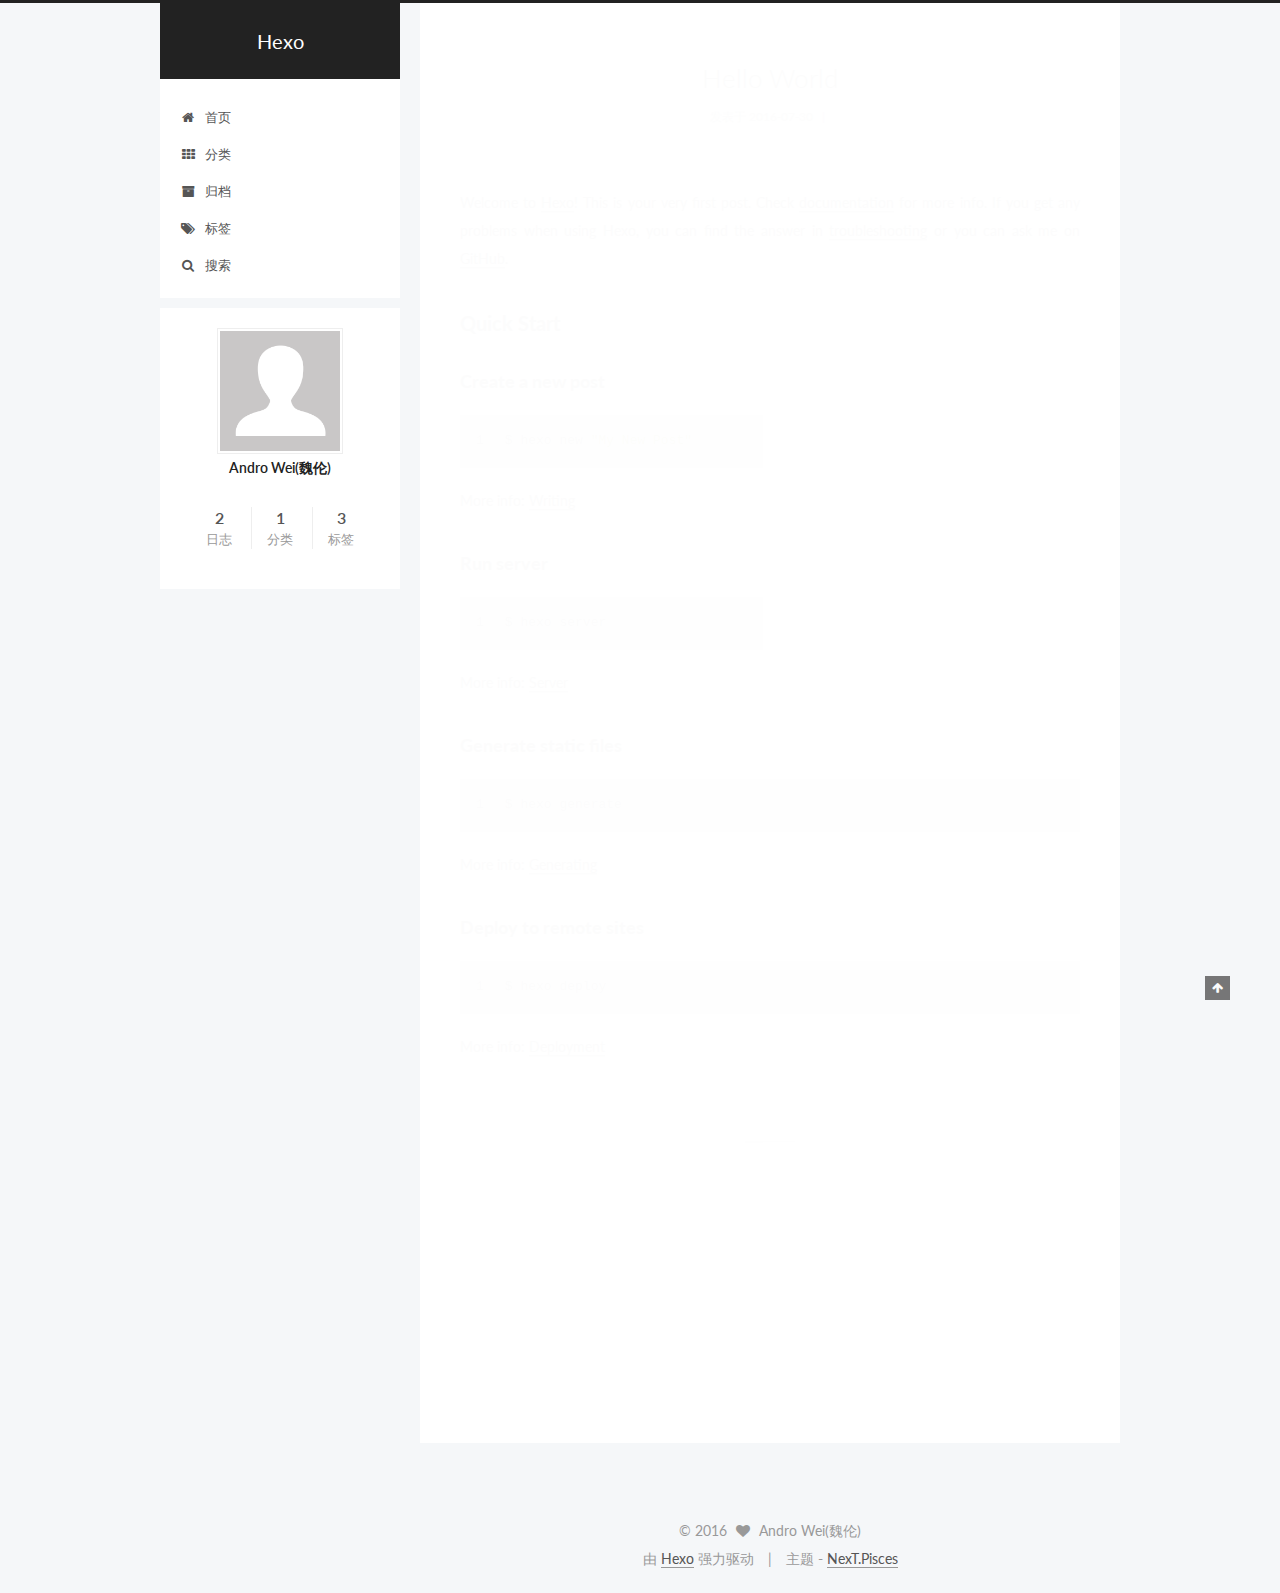
==== index.html @ 771f2501 "Update docs" ====
<!doctype html>



  


<html class="theme-next pisces use-motion">
<head>
  <meta charset="UTF-8"/>
<meta http-equiv="X-UA-Compatible" content="IE=edge,chrome=1" />
<meta name="viewport" content="width=device-width, initial-scale=1, maximum-scale=1"/>



<meta http-equiv="Cache-Control" content="no-transform" />
<meta http-equiv="Cache-Control" content="no-siteapp" />












  
  
  <link href="/vendors/fancybox/source/jquery.fancybox.css?v=2.1.5" rel="stylesheet" type="text/css" />




  
  
  
  

  
    
    
  

  

  

  

  

  
    
    
    <link href="//fonts.googleapis.com/css?family=Lato:300,300italic,400,400italic,700,700italic&subset=latin,latin-ext" rel="stylesheet" type="text/css">
  






<link href="/vendors/font-awesome/css/font-awesome.min.css?v=4.4.0" rel="stylesheet" type="text/css" />

<link href="/css/main.css?v=5.0.1" rel="stylesheet" type="text/css" />


  <meta name="keywords" content="Hexo, NexT" />








  <link rel="shortcut icon" type="image/x-icon" href="/favicon.ico?v=5.0.1" />






<meta property="og:type" content="website">
<meta property="og:title" content="Hexo">
<meta property="og:url" content="https://weilunandro.github.io/index.html">
<meta property="og:site_name" content="Hexo">
<meta name="twitter:card" content="summary">
<meta name="twitter:title" content="Hexo">



<script type="text/javascript" id="hexo.configuration">
  var NexT = window.NexT || {};
  var CONFIG = {
    scheme: 'Pisces',
    sidebar: {"position":"left","display":"post"},
    fancybox: true,
    motion: true,
    duoshuo: {
      userId: 6312355554064860000,
      author: '博主大人'
    }
  };
</script>




  <link rel="canonical" href="https://weilunandro.github.io/"/>

  <title> Hexo </title>
</head>

<body itemscope itemtype="http://schema.org/WebPage" lang="zh-Hans">

  










  
  
    
  

  <div class="container one-collumn sidebar-position-left 
   page-home 
 ">
    <div class="headband"></div>

    <header id="header" class="header" itemscope itemtype="http://schema.org/WPHeader">
      <div class="header-inner"><div class="site-meta ">
  

  <div class="custom-logo-site-title">
    <a href="/"  class="brand" rel="start">
      <span class="logo-line-before"><i></i></span>
      <span class="site-title">Hexo</span>
      <span class="logo-line-after"><i></i></span>
    </a>
  </div>
  <p class="site-subtitle"></p>
</div>

<div class="site-nav-toggle">
  <button>
    <span class="btn-bar"></span>
    <span class="btn-bar"></span>
    <span class="btn-bar"></span>
  </button>
</div>

<nav class="site-nav">
  

  
    <ul id="menu" class="menu">
      
        
        <li class="menu-item menu-item-home">
          <a href="/" rel="section">
            
              <i class="menu-item-icon fa fa-fw fa-home"></i> <br />
            
            首页
          </a>
        </li>
      
        
        <li class="menu-item menu-item-categories">
          <a href="/categories" rel="section">
            
              <i class="menu-item-icon fa fa-fw fa-th"></i> <br />
            
            分类
          </a>
        </li>
      
        
        <li class="menu-item menu-item-archives">
          <a href="/archives" rel="section">
            
              <i class="menu-item-icon fa fa-fw fa-archive"></i> <br />
            
            归档
          </a>
        </li>
      
        
        <li class="menu-item menu-item-tags">
          <a href="/tags" rel="section">
            
              <i class="menu-item-icon fa fa-fw fa-tags"></i> <br />
            
            标签
          </a>
        </li>
      

      
        <li class="menu-item menu-item-search">
          
            <a href="javascript:;" class="popup-trigger">
          
            
              <i class="menu-item-icon fa fa-search fa-fw"></i> <br />
            
            搜索
          </a>
        </li>
      
    </ul>
  

  
    <div class="site-search">
      
  <div class="popup">
 <span class="search-icon fa fa-search"></span>
 <input type="text" id="local-search-input">
 <div id="local-search-result"></div>
 <span class="popup-btn-close">close</span>
</div>


    </div>
  
</nav>

 </div>
    </header>

    <main id="main" class="main">
      <div class="main-inner">
        <div class="content-wrap">
          <div id="content" class="content">
            
  <section id="posts" class="posts-expand">
    
      

  
  

  
  
  

  <article class="post post-type-normal " itemscope itemtype="http://schema.org/Article">

    
      <header class="post-header">

        
        
          <h1 class="post-title" itemprop="name headline">
            
            
              
                
                <a class="post-title-link" href="/2016/07/30/hello-world/" itemprop="url">
                  Hello World
                </a>
              
            
          </h1>
        

        <div class="post-meta">
          <span class="post-time">
            <span class="post-meta-item-icon">
              <i class="fa fa-calendar-o"></i>
            </span>
            <span class="post-meta-item-text">发表于</span>
            <time itemprop="dateCreated" datetime="2016-07-30T03:48:44+00:00" content="2016-07-30">
              2016-07-30
            </time>
          </span>

          

          
            
              <span class="post-comments-count">
                &nbsp; | &nbsp;
                <a href="/2016/07/30/hello-world/#comments" itemprop="discussionUrl">
                  <span class="post-comments-count ds-thread-count" data-thread-key="2016/07/30/hello-world/" itemprop="commentsCount"></span>
                </a>
              </span>
            
          

          

          
          

          
        </div>
      </header>
    


    <div class="post-body" itemprop="articleBody">

      
      

      
        
          
            <p>Welcome to <a href="https://hexo.io/" target="_blank" rel="external">Hexo</a>! This is your very first post. Check <a href="https://hexo.io/docs/" target="_blank" rel="external">documentation</a> for more info. If you get any problems when using Hexo, you can find the answer in <a href="https://hexo.io/docs/troubleshooting.html" target="_blank" rel="external">troubleshooting</a> or you can ask me on <a href="https://github.com/hexojs/hexo/issues" target="_blank" rel="external">GitHub</a>.</p>
<h2 id="Quick-Start"><a href="#Quick-Start" class="headerlink" title="Quick Start"></a>Quick Start</h2><h3 id="Create-a-new-post"><a href="#Create-a-new-post" class="headerlink" title="Create a new post"></a>Create a new post</h3><figure class="highlight bash"><table><tr><td class="gutter"><pre><div class="line">1</div></pre></td><td class="code"><pre><div class="line">$ hexo new <span class="string">"My New Post"</span></div></pre></td></tr></table></figure>
<p>More info: <a href="https://hexo.io/docs/writing.html" target="_blank" rel="external">Writing</a></p>
<h3 id="Run-server"><a href="#Run-server" class="headerlink" title="Run server"></a>Run server</h3><figure class="highlight bash"><table><tr><td class="gutter"><pre><div class="line">1</div></pre></td><td class="code"><pre><div class="line">$ hexo server</div></pre></td></tr></table></figure>
<p>More info: <a href="https://hexo.io/docs/server.html" target="_blank" rel="external">Server</a></p>
<h3 id="Generate-static-files"><a href="#Generate-static-files" class="headerlink" title="Generate static files"></a>Generate static files</h3><figure class="highlight bash"><table><tr><td class="gutter"><pre><div class="line">1</div></pre></td><td class="code"><pre><div class="line">$ hexo generate</div></pre></td></tr></table></figure>
<p>More info: <a href="https://hexo.io/docs/generating.html" target="_blank" rel="external">Generating</a></p>
<h3 id="Deploy-to-remote-sites"><a href="#Deploy-to-remote-sites" class="headerlink" title="Deploy to remote sites"></a>Deploy to remote sites</h3><figure class="highlight bash"><table><tr><td class="gutter"><pre><div class="line">1</div></pre></td><td class="code"><pre><div class="line">$ hexo deploy</div></pre></td></tr></table></figure>
<p>More info: <a href="https://hexo.io/docs/deployment.html" target="_blank" rel="external">Deployment</a></p>

          
        
      
    </div>

    <div>
      
    </div>

    <div>
      
    </div>

    <footer class="post-footer">
      

      

      
      
        <div class="post-eof"></div>
      
    </footer>
  </article>


    
      

  
  

  
  
  

  <article class="post post-type-normal " itemscope itemtype="http://schema.org/Article">

    
      <header class="post-header">

        
        
          <h1 class="post-title" itemprop="name headline">
            
            
              
                
                <a class="post-title-link" href="/2016/07/29/Android可展开的Textview/" itemprop="url">
                  Android可以展开的Textview
                </a>
              
            
          </h1>
        

        <div class="post-meta">
          <span class="post-time">
            <span class="post-meta-item-icon">
              <i class="fa fa-calendar-o"></i>
            </span>
            <span class="post-meta-item-text">发表于</span>
            <time itemprop="dateCreated" datetime="2016-07-29T10:49:22+00:00" content="2016-07-29">
              2016-07-29
            </time>
          </span>

          
            <span class="post-category" >
              &nbsp; | &nbsp;
              <span class="post-meta-item-icon">
                <i class="fa fa-folder-o"></i>
              </span>
              <span class="post-meta-item-text">分类于</span>
              
                <span itemprop="about" itemscope itemtype="https://schema.org/Thing">
                  <a href="/categories/Android/" itemprop="url" rel="index">
                    <span itemprop="name">Android</span>
                  </a>
                </span>

                
                

              
            </span>
          

          
            
              <span class="post-comments-count">
                &nbsp; | &nbsp;
                <a href="/2016/07/29/Android可展开的Textview/#comments" itemprop="discussionUrl">
                  <span class="post-comments-count ds-thread-count" data-thread-key="2016/07/29/Android可展开的Textview/" itemprop="commentsCount"></span>
                </a>
              </span>
            
          

          

          
          

          
        </div>
      </header>
    


    <div class="post-body" itemprop="articleBody">

      
      

      
        
          
            <h2 id="Android-Textview的缺点"><a href="#Android-Textview的缺点" class="headerlink" title="Android Textview的缺点"></a>Android Textview的缺点</h2>
          
        
      
    </div>

    <div>
      
    </div>

    <div>
      
    </div>

    <footer class="post-footer">
      

      

      
      
        <div class="post-eof"></div>
      
    </footer>
  </article>


    
  </section>

  


          </div>
          


          

        </div>
        
          
  
  <div class="sidebar-toggle">
    <div class="sidebar-toggle-line-wrap">
      <span class="sidebar-toggle-line sidebar-toggle-line-first"></span>
      <span class="sidebar-toggle-line sidebar-toggle-line-middle"></span>
      <span class="sidebar-toggle-line sidebar-toggle-line-last"></span>
    </div>
  </div>

  <aside id="sidebar" class="sidebar">
    <div class="sidebar-inner">

      

      

      <section class="site-overview sidebar-panel  sidebar-panel-active ">
        <div class="site-author motion-element" itemprop="author" itemscope itemtype="http://schema.org/Person">
          <img class="site-author-image" itemprop="image"
               src="/images/avatar.gif"
               alt="Andro Wei(魏伦)" />
          <p class="site-author-name" itemprop="name">Andro Wei(魏伦)</p>
          <p class="site-description motion-element" itemprop="description"></p>
        </div>
        <nav class="site-state motion-element">
          <div class="site-state-item site-state-posts">
            <a href="/archives">
              <span class="site-state-item-count">2</span>
              <span class="site-state-item-name">日志</span>
            </a>
          </div>

          
            <div class="site-state-item site-state-categories">
              <a href="/categories">
                <span class="site-state-item-count">1</span>
                <span class="site-state-item-name">分类</span>
              </a>
            </div>
          

          
            <div class="site-state-item site-state-tags">
              <a href="/tags">
                <span class="site-state-item-count">3</span>
                <span class="site-state-item-name">标签</span>
              </a>
            </div>
          

        </nav>

        

        <div class="links-of-author motion-element">
          
        </div>

        
        

        
        

      </section>

      

    </div>
  </aside>


        
      </div>
    </main>

    <footer id="footer" class="footer">
      <div class="footer-inner">
        <div class="copyright" >
  
  &copy; 
  <span itemprop="copyrightYear">2016</span>
  <span class="with-love">
    <i class="fa fa-heart"></i>
  </span>
  <span class="author" itemprop="copyrightHolder">Andro Wei(魏伦)</span>
</div>

<div class="powered-by">
  由 <a class="theme-link" href="https://hexo.io">Hexo</a> 强力驱动
</div>

<div class="theme-info">
  主题 -
  <a class="theme-link" href="https://github.com/iissnan/hexo-theme-next">
    NexT.Pisces
  </a>
</div>

        

        
      </div>
    </footer>

    <div class="back-to-top">
      <i class="fa fa-arrow-up"></i>
    </div>
  </div>

  

<script type="text/javascript">
  if (Object.prototype.toString.call(window.Promise) !== '[object Function]') {
    window.Promise = null;
  }
</script>









  



  
  <script type="text/javascript" src="/vendors/jquery/index.js?v=2.1.3"></script>

  
  <script type="text/javascript" src="/vendors/fastclick/lib/fastclick.min.js?v=1.0.6"></script>

  
  <script type="text/javascript" src="/vendors/jquery_lazyload/jquery.lazyload.js?v=1.9.7"></script>

  
  <script type="text/javascript" src="/vendors/velocity/velocity.min.js?v=1.2.1"></script>

  
  <script type="text/javascript" src="/vendors/velocity/velocity.ui.min.js?v=1.2.1"></script>

  
  <script type="text/javascript" src="/vendors/fancybox/source/jquery.fancybox.pack.js?v=2.1.5"></script>


  


  <script type="text/javascript" src="/js/src/utils.js?v=5.0.1"></script>

  <script type="text/javascript" src="/js/src/motion.js?v=5.0.1"></script>



  
  


  <script type="text/javascript" src="/js/src/affix.js?v=5.0.1"></script>

  <script type="text/javascript" src="/js/src/schemes/pisces.js?v=5.0.1"></script>



  

  


  <script type="text/javascript" src="/js/src/bootstrap.js?v=5.0.1"></script>



  

  
    
  

  <script type="text/javascript">
    var duoshuoQuery = {short_name:"andro"};
    (function() {
      var ds = document.createElement('script');
      ds.type = 'text/javascript';ds.async = true;
      ds.id = 'duoshuo-script';
      ds.src = (document.location.protocol == 'https:' ? 'https:' : 'http:') + '//static.duoshuo.com/embed.js';
      ds.charset = 'UTF-8';
      (document.getElementsByTagName('head')[0]
      || document.getElementsByTagName('body')[0]).appendChild(ds);
    })();
  </script>

  
    
    <script src="/vendors/ua-parser-js/dist/ua-parser.min.js?v=0.7.9"></script>
    <script src="/js/src/hook-duoshuo.js"></script>
  






  
  
  <script type="text/javascript">
    // Popup Window;
    var isfetched = false;
    // Search DB path;
    var search_path = "search.xml";
    if (search_path.length == 0) {
       search_path = "search.xml";
    }
    var path = "/" + search_path;
    // monitor main search box;

    function proceedsearch() {
      $("body").append('<div class="popoverlay">').css('overflow', 'hidden');
      $('.popup').toggle();

    }
    // search function;
    var searchFunc = function(path, search_id, content_id) {
    'use strict';
    $.ajax({
        url: path,
        dataType: "xml",
        async: true,
        success: function( xmlResponse ) {
            // get the contents from search data
            isfetched = true;
            $('.popup').detach().appendTo('.header-inner');
            var datas = $( "entry", xmlResponse ).map(function() {
                return {
                    title: $( "title", this ).text(),
                    content: $("content",this).text(),
                    url: $( "url" , this).text()
                };
            }).get();
            var $input = document.getElementById(search_id);
            var $resultContent = document.getElementById(content_id);
            $input.addEventListener('input', function(){
                var matchcounts = 0;
                var str='<ul class=\"search-result-list\">';
                var keywords = this.value.trim().toLowerCase().split(/[\s\-]+/);
                $resultContent.innerHTML = "";
                if (this.value.trim().length > 1) {
                // perform local searching
                datas.forEach(function(data) {
                    var isMatch = true;
                    var content_index = [];
                    var data_title = data.title.trim().toLowerCase();
                    var data_content = data.content.trim().replace(/<[^>]+>/g,"").toLowerCase();
                    var data_url = data.url;
                    var index_title = -1;
                    var index_content = -1;
                    var first_occur = -1;
                    // only match artiles with not empty titles and contents
                    if(data_title != '' && data_content != '') {
                        keywords.forEach(function(keyword, i) {
                            index_title = data_title.indexOf(keyword);
                            index_content = data_content.indexOf(keyword);
                            if( index_title < 0 && index_content < 0 ){
                                isMatch = false;
                            } else {
                                if (index_content < 0) {
                                    index_content = 0;
                                }
                                if (i == 0) {
                                    first_occur = index_content;
                                }
                            }
                        });
                    }
                    // show search results
                    if (isMatch) {
                        matchcounts += 1;
                        str += "<li><a href='"+ data_url +"' class='search-result-title'>"+ data_title +"</a>";
                        var content = data.content.trim().replace(/<[^>]+>/g,"");
                        if (first_occur >= 0) {
                            // cut out 100 characters
                            var start = first_occur - 20;
                            var end = first_occur + 80;
                            if(start < 0){
                                start = 0;
                            }
                            if(start == 0){
                                end = 50;
                            }
                            if(end > content.length){
                                end = content.length;
                            }
                            var match_content = content.substring(start, end);
                            // highlight all keywords
                            keywords.forEach(function(keyword){
                                var regS = new RegExp(keyword, "gi");
                                match_content = match_content.replace(regS, "<b class=\"search-keyword\">"+keyword+"</b>");
                            });

                            str += "<p class=\"search-result\">" + match_content +"...</p>"
                        }
                        str += "</li>";
                    }
                })};
                str += "</ul>";
                if (matchcounts == 0) { str = '<div id="no-result"><i class="fa fa-frown-o fa-5x" /></div>' }
                if (keywords == "") { str = '<div id="no-result"><i class="fa fa-search fa-5x" /></div>' }
                $resultContent.innerHTML = str;
            });
            proceedsearch();
        }
    });}

    // handle and trigger popup window;
    $('.popup-trigger').click(function(e) {
      e.stopPropagation();
      if (isfetched == false) {
        searchFunc(path, 'local-search-input', 'local-search-result');
      } else {
        proceedsearch();
      };

    });

    $('.popup-btn-close').click(function(e){
      $('.popup').hide();
      $(".popoverlay").remove();
      $('body').css('overflow', '');
    });
    $('.popup').click(function(e){
      e.stopPropagation();
    });
  </script>


  

  

  

</body>
</html>
---- css/main.css ----
/* normalize.css v3.0.2 | MIT License | git.io/normalize */
html {
  font-family: sans-serif; /* 1 */
  -ms-text-size-adjust: 100%; /* 2 */
  -webkit-text-size-adjust: 100%; /* 2 */
}
body {
  margin: 0;
}
article,
aside,
details,
figcaption,
figure,
footer,
header,
hgroup,
main,
menu,
nav,
section,
summary {
  display: block;
}
audio,
canvas,
progress,
video {
  display: inline-block; /* 1 */
  vertical-align: baseline; /* 2 */
}
audio:not([controls]) {
  display: none;
  height: 0;
}
[hidden],
template {
  display: none;
}
a {
  background-color: transparent;
}
a:active,
a:hover {
  outline: 0;
}
abbr[title] {
  border-bottom: 1px dotted;
}
b,
strong {
  font-weight: bold;
}
dfn {
  font-style: italic;
}
h1 {
  font-size: 2em;
  margin: 0.67em 0;
}
mark {
  background: #ff0;
  color: #000;
}
small {
  font-size: 80%;
}
sub,
sup {
  font-size: 75%;
  line-height: 0;
  position: relative;
  vertical-align: baseline;
}
sup {
  top: -0.5em;
}
sub {
  bottom: -0.25em;
}
img {
  border: 0;
}
svg:not(:root) {
  overflow: hidden;
}
figure {
  margin: 1em 40px;
}
hr {
  -moz-box-sizing: content-box;
  box-sizing: content-box;
  height: 0;
}
pre {
  overflow: auto;
}
code,
kbd,
pre,
samp {
  font-family: monospace, monospace;
  font-size: 1em;
}
button,
input,
optgroup,
select,
textarea {
  color: inherit; /* 1 */
  font: inherit; /* 2 */
  margin: 0; /* 3 */
}
button {
  overflow: visible;
}
button,
select {
  text-transform: none;
}
button,
html input[type="button"],
input[type="reset"],
input[type="submit"] {
  -webkit-appearance: button; /* 2 */
  cursor: pointer; /* 3 */
}
button[disabled],
html input[disabled] {
  cursor: default;
}
button::-moz-focus-inner,
input::-moz-focus-inner {
  border: 0;
  padding: 0;
}
input {
  line-height: normal;
}
input[type="checkbox"],
input[type="radio"] {
  box-sizing: border-box; /* 1 */
  padding: 0; /* 2 */
}
input[type="number"]::-webkit-inner-spin-button,
input[type="number"]::-webkit-outer-spin-button {
  height: auto;
}
input[type="search"] {
  -webkit-appearance: textfield; /* 1 */
  -moz-box-sizing: content-box;
  -webkit-box-sizing: content-box; /* 2 */
  box-sizing: content-box;
}
input[type="search"]::-webkit-search-cancel-button,
input[type="search"]::-webkit-search-decoration {
  -webkit-appearance: none;
}
fieldset {
  border: 1px solid #c0c0c0;
  margin: 0 2px;
  padding: 0.35em 0.625em 0.75em;
}
legend {
  border: 0; /* 1 */
  padding: 0; /* 2 */
}
textarea {
  overflow: auto;
}
optgroup {
  font-weight: bold;
}
table {
  border-collapse: collapse;
  border-spacing: 0;
}
td,
th {
  padding: 0;
}
::selection {
  background: #262a30;
  color: #fff;
}
body {
  position: relative;
  font-family: 'Lato', "PingFang SC", "Microsoft YaHei", sans-serif;
  font-size: 14px;
  line-height: 2;
  color: #555;
  background: #fff;
}
@media (max-width: 767px) {
  body {
    padding-right: 0 !important;
  }
}
@media (min-width: 768px) and (max-width: 991px) {
  body {
    padding-right: 0 !important;
  }
}
@media (min-width: 1600px) {
  body {
    font-size: 16px;
  }
}
h1,
h2,
h3,
h4,
h5,
h6 {
  margin: 0;
  padding: 0;
  font-weight: bold;
  line-height: 1.5;
  font-family: 'Lato', "PingFang SC", "Microsoft YaHei", sans-serif;
}
h2,
h3,
h4,
h5,
h6 {
  margin: 20px 0 15px;
}
h1 {
  font-size: 22px;
}
@media (max-width: 767px) {
  h1 {
    font-size: 18px;
  }
}
h2 {
  font-size: 20px;
}
@media (max-width: 767px) {
  h2 {
    font-size: 16px;
  }
}
h3 {
  font-size: 18px;
}
@media (max-width: 767px) {
  h3 {
    font-size: 14px;
  }
}
h4 {
  font-size: 16px;
}
@media (max-width: 767px) {
  h4 {
    font-size: 12px;
  }
}
h5 {
  font-size: 14px;
}
@media (max-width: 767px) {
  h5 {
    font-size: 10px;
  }
}
h6 {
  font-size: 12px;
}
@media (max-width: 767px) {
  h6 {
    font-size: 8px;
  }
}
p {
  margin: 0 0 25px 0;
}
a {
  color: #555;
  text-decoration: none;
  border-bottom: 1px solid #999;
  word-wrap: break-word;
}
a:hover {
  color: #222;
  border-bottom-color: #222;
}
ul {
  list-style: none;
}
blockquote {
  margin: 0;
  padding: 0;
}
img {
  display: block;
  margin: auto;
  max-width: 100%;
  height: auto;
}
hr {
  margin: 40px 0;
  height: 3px;
  border: none;
  background-color: #ddd;
  background-image: repeating-linear-gradient(-45deg, #fff, #fff 4px, transparent 4px, transparent 8px);
}
blockquote {
  padding: 0 15px;
  color: #666;
  border-left: 4px solid #ddd;
}
blockquote cite::before {
  content: "-";
  padding: 0 5px;
}
dt {
  font-weight: 700;
}
dd {
  margin: 0;
  padding: 0;
}
.text-left {
  text-align: left;
}
.text-center {
  text-align: center;
}
.text-right {
  text-align: right;
}
.text-justify {
  text-align: justify;
}
.text-nowrap {
  white-space: nowrap;
}
.text-lowercase {
  text-transform: lowercase;
}
.text-uppercase {
  text-transform: uppercase;
}
.text-capitalize {
  text-transform: capitalize;
}
.center-block {
  display: block;
  margin-left: auto;
  margin-right: auto;
}
.clearfix:before,
.clearfix:after {
  content: " ";
  display: table;
}
.clearfix:after {
  clear: both;
}
.pullquote {
  width: 45%;
}
.pullquote.left {
  float: left;
  margin-left: 5px;
  margin-right: 10px;
}
.pullquote.right {
  float: right;
  margin-left: 10px;
  margin-right: 5px;
}
.affix.affix.affix {
  position: fixed;
}
.translation {
  margin-top: -20px;
  font-size: 14px;
  color: #999;
}
.scrollbar-measure {
  width: 100px;
  height: 100px;
  overflow: scroll;
  position: absolute;
  top: -9999px;
}
.use-motion .motion-element {
  opacity: 0;
}
#local-search-input {
  padding: 3px;
  border: none;
  text-indent: 14px;
  border-radius: 0;
  width: 140px;
  outline: none;
  border-bottom: 1px solid #999;
  background: inherit;
  opacity: 0.5;
}
#local-search-input:focus {
  opacity: 1;
}
.search-icon {
  position: absolute;
  top: 9px;
}
table {
  margin: 20px 0;
  width: 100%;
  border-collapse: collapse;
  border-spacing: 0;
  border: 1px solid #ddd;
  font-size: 14px;
  table-layout: fixed;
  word-wrap: break-all;
}
table>tbody>tr:nth-of-type(odd) {
  background-color: #f9f9f9;
}
table>tbody>tr:hover {
  background-color: #f5f5f5;
}
caption,
th,
td {
  padding: 8px;
  text-align: left;
  vertical-align: middle;
  font-weight: normal;
}
th,
td {
  border-bottom: 3px solid #ddd;
  border-right: 1px solid #eee;
}
th {
  padding-bottom: 10px;
  font-weight: 700;
}
td {
  border-bottom-width: 1px;
}
html,
body {
  height: 100%;
}
.container {
  position: relative;
  min-height: 100%;
}
.header-inner {
  margin: 0 auto;
  padding: 100px 0 70px;
  width: 700px;
}
@media (min-width: 1600px) {
  .container .header-inner {
    width: 900px;
  }
}
.main {
  padding-bottom: 150px;
}
.main-inner {
  margin: 0 auto;
  width: 700px;
}
@media (min-width: 1600px) {
  .container .main-inner {
    width: 900px;
  }
}
.footer {
  position: absolute;
  left: 0;
  bottom: 0;
  width: 100%;
  min-height: 50px;
}
.footer-inner {
  box-sizing: border-box;
  margin: 20px auto;
  width: 700px;
}
@media (min-width: 1600px) {
  .container .footer-inner {
    width: 900px;
  }
}
pre,
.highlight {
  overflow: auto;
  margin: 20px 0;
  padding: 15px;
  font-size: 13px;
  color: #4d4d4c;
  background: #f7f7f7;
  line-height: 1.6;
}
pre,
code {
  font-family: consolas, Menlo, "PingFang SC", "Microsoft YaHei", monospace;
}
code {
  padding: 2px 4px;
  word-break: break-all;
  color: #555;
  background: #eee;
  border-radius: 4px;
  font-size: 13px;
}
pre code {
  padding: 0;
  color: #4d4d4c;
  background: none;
  text-shadow: none;
}
.highlight pre {
  border: none;
  margin: 0;
  padding: 1px;
}
.highlight table {
  margin: 0;
  width: auto;
  border: none;
}
.highlight td {
  border: none;
  padding: 0;
}
.highlight figcaption {
  font-size: 1em;
  color: #4d4d4c;
  line-height: 1em;
  margin-bottom: 1em;
}
.highlight figcaption:before,
.highlight figcaption:after {
  content: " ";
  display: table;
}
.highlight figcaption:after {
  clear: both;
}
.highlight figcaption a {
  float: right;
  color: #4d4d4c;
}
.highlight figcaption a:hover {
  border-bottom-color: #4d4d4c;
}
.highlight .gutter pre {
  color: #666;
  text-align: right;
  padding-right: 20px;
}
.highlight .line {
  height: 20px;
}
.gist table {
  width: auto;
}
.gist table td {
  border: none;
}
pre .comment {
  color: #8e908c;
}
pre .variable,
pre .attribute,
pre .tag,
pre .regexp,
pre .ruby .constant,
pre .xml .tag .title,
pre .xml .pi,
pre .xml .doctype,
pre .html .doctype,
pre .css .id,
pre .css .class,
pre .css .pseudo {
  color: #c82829;
}
pre .number,
pre .preprocessor,
pre .built_in,
pre .literal,
pre .params,
pre .constant,
pre .command {
  color: #f5871f;
}
pre .ruby .class .title,
pre .css .rules .attribute,
pre .string,
pre .value,
pre .inheritance,
pre .header,
pre .ruby .symbol,
pre .xml .cdata,
pre .special,
pre .number,
pre .formula {
  color: #718c00;
}
pre .title,
pre .css .hexcolor {
  color: #3e999f;
}
pre .function,
pre .python .decorator,
pre .python .title,
pre .ruby .function .title,
pre .ruby .title .keyword,
pre .perl .sub,
pre .javascript .title,
pre .coffeescript .title {
  color: #4271ae;
}
pre .keyword,
pre .javascript .function {
  color: #8959a8;
}
.full-image.full-image.full-image {
  border: none;
  max-width: 100%;
  width: auto;
  margin: 20px auto;
}
@media (min-width: 992px) {
  .full-image.full-image.full-image {
    max-width: none;
    width: 126%;
    margin: 0 -13%;
  }
}
.blockquote-center,
.page-home .post-type-quote blockquote,
.page-post-detail .post-type-quote blockquote {
  position: relative;
  margin: 40px 0;
  padding: 0;
  border-left: none;
  text-align: center;
}
.blockquote-center::before,
.page-home .post-type-quote blockquote::before,
.page-post-detail .post-type-quote blockquote::before,
.blockquote-center::after,
.page-home .post-type-quote blockquote::after,
.page-post-detail .post-type-quote blockquote::after {
  position: absolute;
  content: ' ';
  display: block;
  width: 100%;
  height: 24px;
  opacity: 0.2;
  background-repeat: no-repeat;
  background-position: 0 -6px;
  background-size: 22px 22px;
}
.blockquote-center::before,
.page-home .post-type-quote blockquote::before,
.page-post-detail .post-type-quote blockquote::before {
  top: -20px;
  background-image: url("../images/quote-l.svg");
  border-top: 1px solid #ccc;
}
.blockquote-center::after,
.page-home .post-type-quote blockquote::after,
.page-post-detail .post-type-quote blockquote::after {
  bottom: -20px;
  background-image: url("../images/quote-r.svg");
  border-bottom: 1px solid #ccc;
  background-position: 100% 8px;
}
.blockquote-center p,
.page-home .post-type-quote blockquote p,
.page-post-detail .post-type-quote blockquote p,
.blockquote-center div,
.page-home .post-type-quote blockquote div,
.page-post-detail .post-type-quote blockquote div {
  text-align: center;
}
.post .post-body .group-picture img {
  box-sizing: border-box;
  padding: 0 3px;
  border: none;
}
.post .group-picture-row {
  overflow: hidden;
  margin-top: 6px;
}
.post .group-picture-row:first-child {
  margin-top: 0;
}
.post .group-picture-column {
  float: left;
}
.page-post-detail .post-body .group-picture-column {
  float: none;
  margin-top: 10px;
  width: auto !important;
}
.page-post-detail .post-body .group-picture-column img {
  margin: 0 auto;
}
.page-archive .group-picture-container {
  overflow: hidden;
}
.page-archive .group-picture-row {
  float: left;
}
.page-archive .group-picture-row:first-child {
  margin-top: 6px;
}
.page-archive .group-picture-column {
  max-width: 150px;
  max-height: 150px;
}
.btn {
  display: inline-block;
  padding: 0 20px;
  font-size: 14px;
  color: #fff;
  background: #222;
  border: 2px solid #555;
  text-decoration: none;
  border-radius: 0;
  transition-property: background-color;
  transition-duration: 0.2s;
  transition-timing-function: ease-in-out;
  transition-delay: 0s;
}
.btn:hover,
.post-more-link .btn:hover {
  border-color: #222;
  color: #fff;
  background: #222;
}
.btn-bar {
  display: block;
  width: 22px;
  height: 2px;
  background: #555;
  border-radius: 1px;
}
.btn-bar+.btn-bar {
  margin-top: 4px;
}
.pagination {
  margin: 120px 0 40px;
  text-align: center;
  border-top: 1px solid #eee;
}
.page-number-basic,
.pagination .prev,
.pagination .next,
.pagination .page-number,
.pagination .space {
  display: inline-block;
  position: relative;
  top: -1px;
  margin: 0 10px;
  padding: 0 10px;
  line-height: 30px;
}
@media (max-width: 767px) {
  .page-number-basic,
  .pagination .prev,
  .pagination .next,
  .pagination .page-number,
  .pagination .space {
    margin: 0 5px;
  }
}
.pagination .prev,
.pagination .next,
.pagination .page-number {
  border-bottom: 0;
  border-top: 1px solid #eee;
  transition-property: border-color;
  transition-duration: 0.2s;
  transition-timing-function: ease-in-out;
  transition-delay: 0s;
}
.pagination .prev:hover,
.pagination .next:hover,
.pagination .page-number:hover {
  border-top-color: #222;
}
.pagination .space {
  padding: 0;
  margin: 0;
}
.pagination .prev {
  margin-left: 0;
}
.pagination .next {
  margin-right: 0;
}
.pagination .page-number.current {
  color: #fff;
  background: #ccc;
  border-top-color: #ccc;
}
@media (max-width: 767px) {
  .pagination {
    border-top: none;
  }
  .pagination .prev,
  .pagination .next,
  .pagination .page-number {
    margin-bottom: 10px;
    border-top: 0;
    border-bottom: 1px solid #eee;
  }
  .pagination .prev:hover,
  .pagination .next:hover,
  .pagination .page-number:hover {
    border-bottom-color: #222;
  }
}
.comments {
  margin: 60px 20px 0;
}
.tag-cloud {
  text-align: center;
}
.tag-cloud a {
  display: inline-block;
  margin: 10px;
}
.back-to-top {
  box-sizing: border-box;
  position: fixed;
  bottom: -100px;
  right: 50px;
  z-index: 1050;
  padding: 0 6px;
  width: 25px;
  background: #222;
  font-size: 12px;
  opacity: 0.6;
  color: #fff;
  cursor: pointer;
  text-align: center;
  -webkit-transform: translateZ(0);
  transition-property: bottom;
  transition-duration: 0.2s;
  transition-timing-function: ease-in-out;
  transition-delay: 0s;
}
@media (max-width: 767px) {
  .back-to-top {
    display: none;
  }
}
@media (min-width: 768px) and (max-width: 991px) {
  .back-to-top {
    display: none;
  }
}
.back-to-top.back-to-top-on {
  bottom: 40px;
}
.header {
  background: #fff;
}
.header-inner {
  position: relative;
}
.headband {
  height: 3px;
  background: #222;
}
.site-meta {
  margin: 0;
  text-align: center;
}
@media (max-width: 767px) {
  .site-meta {
    text-align: center;
  }
}
.brand {
  position: relative;
  display: inline-block;
  padding: 0 40px;
  color: #fff;
  background: #222;
  border-bottom: none;
}
.brand:hover {
  color: #fff;
}
.logo {
  display: inline-block;
  margin-right: 5px;
  line-height: 36px;
  vertical-align: top;
}
.site-title {
  display: inline-block;
  vertical-align: top;
  line-height: 36px;
  font-size: 20px;
  font-weight: normal;
  font-family: 'Lato', "PingFang SC", "Microsoft YaHei", sans-serif;
}
.site-subtitle {
  margin-top: 10px;
  font-size: 13px;
  color: #ddd;
}
.use-motion .brand {
  opacity: 0;
}
.use-motion .logo,
.use-motion .site-title,
.use-motion .site-subtitle {
  opacity: 0;
  position: relative;
  top: -10px;
}
.site-nav-toggle {
  display: none;
  position: absolute;
  top: 10px;
  left: 10px;
}
@media (max-width: 767px) {
  .site-nav-toggle {
    display: block;
  }
}
.site-nav-toggle button {
  margin-top: 2px;
  padding: 9px 10px;
  background: transparent;
  border: none;
}
@media (max-width: 767px) {
  .site-nav {
    display: none;
    margin: 0 -10px;
    padding: 0 10px;
    clear: both;
    border-top: 1px solid #ddd;
  }
}
@media (min-width: 768px) and (max-width: 991px) {
  .site-nav {
    display: block !important;
  }
}
@media (min-width: 992px) {
  .site-nav {
    display: block !important;
  }
}
.menu {
  margin-top: 20px;
  padding-left: 0;
  text-align: center;
}
.menu .menu-item {
  display: inline-block;
  margin: 0 10px;
}
@media screen and (max-width: 767px) {
  .menu .menu-item {
    margin-top: 10px;
  }
}
.menu .menu-item a {
  display: block;
  font-size: 13px;
  text-transform: capitalize;
  line-height: inherit;
  border-bottom: 1px solid transparent;
  transition-property: border-color;
  transition-duration: 0.2s;
  transition-timing-function: ease-in-out;
  transition-delay: 0s;
}
.menu .menu-item a:hover,
.menu-item-active a {
  border-bottom-color: #222;
}
.menu .menu-item .fa {
  margin-right: 5px;
}
.use-motion .menu-item {
  opacity: 0;
}
.post-body {
  font-family: 'Lato', "PingFang SC", "Microsoft YaHei", sans-serif;
}
@media (max-width: 767px) {
  .post-body {
    word-break: break-word;
  }
}
.post-body .fancybox img {
  display: block !important;
  margin: 0 auto;
  cursor: pointer;
  cursor: zoom-in;
  cursor: -webkit-zoom-in;
}
.post-body .image-caption,
.post-body .figure .caption {
  margin: 10px auto 15px;
  text-align: center;
  font-size: 14px;
  color: #999;
  font-weight: bold;
  line-height: 1;
}
.post-sticky-flag {
  display: inline-block;
  font-size: 16px;
  -ms-transform: rotate(30deg);
  -webkit-transform: rotate(30deg);
  -moz-transform: rotate(30deg);
  -ms-transform: rotate(30deg);
  -o-transform: rotate(30deg);
  transform: rotate(30deg);
}
.posts-expand {
  padding-top: 40px;
}
@media (max-width: 767px) {
  .posts-expand {
    margin: 0 20px;
  }
  .post-body pre,
  .post-body .highlight {
    padding: 10px;
  }
  .post-body pre .gutter pre,
  .post-body .highlight .gutter pre {
    padding-right: 10px;
  }
}
@media (min-width: 992px) {
  .posts-expand .post-body {
    text-align: justify;
  }
}
.posts-expand .post-body h2,
.posts-expand .post-body h3,
.posts-expand .post-body h4,
.posts-expand .post-body h5,
.posts-expand .post-body h6 {
  padding-top: 10px;
}
.posts-expand .post-body h2 .header-anchor,
.posts-expand .post-body h3 .header-anchor,
.posts-expand .post-body h4 .header-anchor,
.posts-expand .post-body h5 .header-anchor,
.posts-expand .post-body h6 .header-anchor {
  float: right;
  margin-left: 10px;
  color: #ccc;
  border-bottom-style: none;
  visibility: hidden;
}
.posts-expand .post-body h2 .header-anchor:hover,
.posts-expand .post-body h3 .header-anchor:hover,
.posts-expand .post-body h4 .header-anchor:hover,
.posts-expand .post-body h5 .header-anchor:hover,
.posts-expand .post-body h6 .header-anchor:hover {
  color: inherit;
}
.posts-expand .post-body h2:hover .header-anchor,
.posts-expand .post-body h3:hover .header-anchor,
.posts-expand .post-body h4:hover .header-anchor,
.posts-expand .post-body h5:hover .header-anchor,
.posts-expand .post-body h6:hover .header-anchor {
  visibility: visible;
}
.posts-expand .post-body ul li {
  list-style: circle;
}
.posts-expand .post-body img {
  box-sizing: border-box;
  margin: auto;
  padding: 3px;
  border: 1px solid #ddd;
}
.posts-expand .fancybox img {
  margin: 0 auto;
}
@media (max-width: 767px) {
  .posts-collapse {
    margin: 0 20px;
  }
  .posts-collapse .post-title,
  .posts-collapse .post-meta {
    display: block;
    width: auto;
    text-align: left;
  }
}
.posts-collapse {
  position: relative;
  z-index: 1010;
  margin-left: 55px;
}
.posts-collapse::after {
  content: " ";
  position: absolute;
  top: 20px;
  left: 0;
  margin-left: -2px;
  width: 4px;
  height: 100%;
  background: #f5f5f5;
  z-index: -1;
}
@media (max-width: 767px) {
  .posts-collapse {
    margin: 0 20px;
  }
}
.posts-collapse .collection-title {
  position: relative;
  margin: 60px 0;
}
.posts-collapse .collection-title h2 {
  margin-left: 20px;
}
.posts-collapse .collection-title small {
  color: #bbb;
}
.posts-collapse .collection-title::before {
  content: " ";
  position: absolute;
  left: 0;
  top: 50%;
  margin-left: -4px;
  margin-top: -4px;
  width: 8px;
  height: 8px;
  background: #bbb;
  border-radius: 50%;
}
.posts-collapse .post {
  margin: 30px 0;
}
.posts-collapse .post-header {
  position: relative;
  transition-duration: 0.2s;
  transition-timing-function: ease-in-out;
  transition-delay: 0s;
  transition-property: border;
  border-bottom: 1px dashed #ccc;
}
.posts-collapse .post-header::before {
  content: " ";
  position: absolute;
  left: 0;
  top: 12px;
  width: 6px;
  height: 6px;
  margin-left: -4px;
  background: #bbb;
  border-radius: 50%;
  border: 1px solid #fff;
  transition-duration: 0.2s;
  transition-timing-function: ease-in-out;
  transition-delay: 0s;
  transition-property: background;
}
.posts-collapse .post-header:hover {
  border-bottom-color: #666;
}
.posts-collapse .post-header:hover::before {
  background: #222;
}
.posts-collapse .post-meta {
  position: absolute;
  font-size: 12px;
  left: 20px;
  top: 5px;
}
.posts-collapse .post-comments-count {
  display: none;
}
.posts-collapse .post-title {
  margin-left: 60px;
  font-size: 16px;
  font-weight: normal;
  line-height: inherit;
}
.posts-collapse .post-title::after {
  margin-left: 3px;
  opacity: 0.6;
}
.posts-collapse .post-title a {
  color: #666;
  border-bottom: none;
}
.page-home .post-type-quote .post-header,
.page-post-detail .post-type-quote .post-header,
.page-home .post-type-quote .post-tags,
.page-post-detail .post-type-quote .post-tags {
  display: none;
}
.posts-expand .post-title {
  font-size: 26px;
  text-align: center;
  word-break: break-word;
  font-weight: 300;
}
@media (max-width: 767px) {
  .posts-expand .post-title {
    font-size: 22px;
  }
}
.posts-expand .post-title-link {
  display: inline-block;
  position: relative;
  color: #555;
  border-bottom: none;
  line-height: 1.2;
  vertical-align: top;
}
.posts-expand .post-title-link::before {
  content: "";
  position: absolute;
  width: 100%;
  height: 2px;
  bottom: 0;
  left: 0;
  background-color: #000;
  visibility: hidden;
  -webkit-transform: scaleX(0);
  -moz-transform: scaleX(0);
  -ms-transform: scaleX(0);
  -o-transform: scaleX(0);
  transform: scaleX(0);
  transition-duration: 0.2s;
  transition-timing-function: ease-in-out;
  transition-delay: 0s;
}
.posts-expand .post-title-link:hover::before {
  visibility: visible;
  -webkit-transform: scaleX(1);
  -moz-transform: scaleX(1);
  -ms-transform: scaleX(1);
  -o-transform: scaleX(1);
  transform: scaleX(1);
}
.posts-expand .post-title-link .fa {
  font-size: 16px;
}
.posts-expand .post-meta {
  margin: 3px 0 60px 0;
  color: #999;
  font-family: 'Lato', "PingFang SC", "Microsoft YaHei", sans-serif;
  font-size: 12px;
  text-align: center;
}
.posts-expand .post-meta .post-category-list {
  display: inline-block;
  margin: 0;
  padding: 3px;
}
.posts-expand .post-meta .post-category-list-link {
  color: #999;
}
.post-meta-item-icon {
  display: none;
  margin-right: 3px;
}
@media (min-width: 768px) and (max-width: 991px) {
  .post-meta-item-icon {
    display: inline-block;
  }
}
@media (max-width: 767px) {
  .post-meta-item-icon {
    display: inline-block;
  }
}
@media (min-width: 768px) and (max-width: 991px) {
  .post-meta-item-text {
    display: none;
  }
}
@media (max-width: 767px) {
  .post-meta-item-text {
    display: none;
  }
}
@media (max-width: 767px) {
  .posts-expand .post-comments-count {
    display: none;
  }
}
.post-more-link {
  margin-top: 50px;
}
.post-more-link .btn {
  color: #555;
  font-size: 14px;
  background: #fff;
  border-radius: 2px;
  line-height: 2;
}
.posts-expand .post-tags {
  margin-top: 40px;
  text-align: center;
}
.posts-expand .post-tags a {
  display: inline-block;
  margin-right: 10px;
  font-size: 13px;
}
.post-nav {
  overflow: hidden;
  margin-top: 60px;
  padding: 10px;
  white-space: nowrap;
  border-top: 1px solid #eee;
}
.post-nav-item {
  display: inline-block;
  width: 50%;
  white-space: normal;
}
.post-nav-item a {
  position: relative;
  display: inline-block;
  line-height: 25px;
  font-size: 14px;
  color: #555;
  border-bottom: none;
}
.post-nav-item a:hover {
  color: #222;
  border-bottom: none;
}
.post-nav-item a:active {
  top: 2px;
}
.post-nav-item a i {
  font-size: 12px;
}
.post-nav-prev {
  text-align: right;
}
.posts-expand .post-eof {
  display: block;
  margin: 80px auto 60px;
  width: 8%;
  height: 1px;
  background: #ccc;
  text-align: center;
}
.post:last-child .post-eof.post-eof.post-eof {
  display: none;
}
.post-gallery {
  display: table;
  table-layout: fixed;
  width: 100%;
  border-collapse: separate;
}
.post-gallery-row {
  display: table-row;
}
.post-gallery .post-gallery-img {
  display: table-cell;
  text-align: center;
  vertical-align: middle;
  border: none;
}
.post-gallery .post-gallery-img img {
  max-width: 100%;
  max-height: 100%;
  border: none;
}
.fancybox-close,
.fancybox-close:hover {
  border: none;
}
.sidebar {
  position: fixed;
  right: 0;
  top: 0;
  bottom: 0;
  width: 0;
  z-index: 1040;
  box-shadow: inset 0 2px 6px #000;
  background: #222;
  -webkit-transform: translateZ(0);
}
.sidebar a {
  color: #999;
  border-bottom-color: #555;
}
.sidebar a:hover {
  color: #eee;
}
@media (min-width: 768px) and (max-width: 991px) {
  .sidebar {
    display: none !important;
  }
}
@media (max-width: 767px) {
  .sidebar {
    display: none !important;
  }
}
.sidebar-inner {
  position: relative;
  padding: 20px 10px;
  color: #999;
  text-align: center;
}
.sidebar-toggle {
  position: fixed;
  right: 50px;
  bottom: 45px;
  width: 15px;
  height: 15px;
  padding: 5px;
  background: #222;
  line-height: 0;
  z-index: 1050;
  cursor: pointer;
  -webkit-transform: translateZ(0);
}
@media (min-width: 768px) and (max-width: 991px) {
  .sidebar-toggle {
    display: none;
  }
}
@media (max-width: 767px) {
  .sidebar-toggle {
    display: none;
  }
}
.sidebar-toggle-line {
  position: relative;
  display: inline-block;
  vertical-align: top;
  height: 2px;
  width: 100%;
  background: #fff;
  margin-top: 3px;
}
.sidebar-toggle-line:first-child {
  margin-top: 0;
}
.site-author-image {
  display: block;
  margin: 0 auto;
  padding: 2px;
  max-width: 120px;
  height: auto;
  border: 1px solid #eee;
}
.site-author-name {
  margin: 0;
  text-align: center;
  color: #222;
  font-weight: 600;
}
.site-description {
  margin-top: 0;
  text-align: center;
  font-size: 13px;
  color: #999;
}
.site-state {
  overflow: hidden;
  line-height: 1.4;
  white-space: nowrap;
  text-align: center;
}
.site-state-item {
  display: inline-block;
  padding: 0 15px;
  border-left: 1px solid #eee;
}
.site-state-item:first-child {
  border-left: none;
}
.site-state-item a {
  border-bottom: none;
}
.site-state-item-count {
  display: block;
  text-align: center;
  color: inherit;
  font-weight: 600;
  font-size: 16px;
}
.site-state-item-name {
  font-size: 13px;
  color: #999;
}
.feed-link {
  margin-top: 20px;
}
.feed-link a {
  display: inline-block;
  padding: 0 15px;
  color: #fc6423;
  border: 1px solid #fc6423;
  border-radius: 4px;
}
.feed-link a i {
  color: #fc6423;
  font-size: 14px;
}
.feed-link a:hover {
  color: #fff;
  background: #fc6423;
}
.feed-link a:hover i {
  color: #fff;
}
.links-of-author {
  margin-top: 20px;
}
.links-of-author a {
  display: inline-block;
  vertical-align: middle;
  margin-right: 10px;
  margin-bottom: 10px;
  border-bottom-color: #555;
  font-size: 13px;
}
.links-of-author a:before {
  display: inline-block;
  vertical-align: middle;
  margin-right: 3px;
  content: " ";
  width: 4px;
  height: 4px;
  border-radius: 50%;
  background: #aa14ff;
}
.links-of-blogroll {
  font-size: 13px;
}
.links-of-blogroll-title {
  margin-top: 20px;
  font-size: 14px;
  font-weight: 600;
}
.links-of-blogroll-list {
  margin: 0;
  padding: 0;
}
.links-of-blogroll-item {
  padding: 2px 10px;
}
.sidebar-nav {
  margin: 0 0 20px;
  padding-left: 0;
}
.sidebar-nav li {
  display: inline-block;
  cursor: pointer;
  border-bottom: 1px solid transparent;
  font-size: 14px;
  color: #555;
}
.sidebar-nav li:hover {
  color: #fc6423;
}
.page-post-detail .sidebar-nav-toc {
  padding: 0 5px;
}
.page-post-detail .sidebar-nav-overview {
  margin-left: 10px;
}
.sidebar-nav .sidebar-nav-active {
  color: #fc6423;
  border-bottom-color: #fc6423;
}
.sidebar-nav .sidebar-nav-active:hover {
  color: #fc6423;
}
.sidebar-panel {
  display: none;
}
.sidebar-panel-active {
  display: block;
}
.post-toc-empty {
  font-size: 14px;
  color: #666;
}
.post-toc-wrap {
  overflow: hidden;
}
.post-toc {
  overflow: auto;
}
.post-toc ol {
  margin: 0;
  padding: 0 2px 5px 10px;
  text-align: left;
  list-style: none;
  font-size: 14px;
}
.post-toc ol > ol {
  padding-left: 0;
}
.post-toc ol a {
  transition-duration: 0.2s;
  transition-timing-function: ease-in-out;
  transition-delay: 0s;
  transition-property: all;
  color: #666;
  border-bottom-color: #ccc;
}
.post-toc ol a:hover {
  color: #000;
  border-bottom-color: #000;
}
.post-toc .nav-item {
  overflow: hidden;
  text-overflow: ellipsis;
  white-space: nowrap;
  line-height: 1.8;
}
.post-toc .nav .nav-child {
  display: none;
}
.post-toc .nav .active > .nav-child {
  display: block;
}
.post-toc .nav .active-current > .nav-child {
  display: block;
}
.post-toc .nav .active-current > .nav-child > .nav-item {
  display: block;
}
.post-toc .nav .active > a {
  color: #fc6423;
  border-bottom-color: #fc6423;
}
.post-toc .nav .active-current > a {
  color: #fc6423;
}
.post-toc .nav .active-current > a:hover {
  color: #fc6423;
}
.footer {
  font-size: 14px;
  color: #999;
}
.footer img {
  border: none;
}
.footer-inner {
  text-align: center;
}
.with-love {
  display: inline-block;
  margin: 0 5px;
}
.powered-by,
.theme-info {
  display: inline-block;
}
.powered-by {
  margin-right: 10px;
}
.powered-by::after {
  content: "|";
  padding-left: 10px;
}
.cc-license {
  margin-top: 10px;
  text-align: center;
}
.cc-license .cc-opacity {
  opacity: 0.7;
  border-bottom: none;
}
.cc-license .cc-opacity:hover {
  opacity: 0.9;
}
.cc-license img {
  display: inline-block;
}
.theme-next #ds-thread #ds-reset {
  color: #555;
}
.theme-next #ds-thread #ds-reset .ds-replybox {
  margin-bottom: 30px;
}
.theme-next #ds-thread #ds-reset .ds-replybox .ds-avatar,
.theme-next #ds-reset .ds-avatar img {
  box-shadow: none;
}
.theme-next #ds-thread #ds-reset .ds-textarea-wrapper {
  border-color: #c7d4e1;
  background: none;
  border-top-right-radius: 3px;
  border-top-left-radius: 3px;
}
.theme-next #ds-thread #ds-reset .ds-textarea-wrapper textarea {
  height: 60px;
}
.theme-next #ds-reset .ds-rounded-top {
  border-radius: 0;
}
.theme-next #ds-thread #ds-reset .ds-post-toolbar {
  box-sizing: border-box;
  border: 1px solid #c7d4e1;
  background: #f6f8fa;
}
.theme-next #ds-thread #ds-reset .ds-post-options {
  height: 40px;
  border: none;
  background: none;
}
.theme-next #ds-thread #ds-reset .ds-toolbar-buttons {
  top: 11px;
}
.theme-next #ds-thread #ds-reset .ds-sync {
  top: 5px;
}
.theme-next #ds-thread #ds-reset .ds-post-button {
  top: 4px;
  right: 5px;
  width: 90px;
  height: 30px;
  border: 1px solid #c5ced7;
  border-radius: 3px;
  background-image: linear-gradient(#fbfbfc, #f5f7f9);
  color: #60676d;
}
.theme-next #ds-thread #ds-reset .ds-post-button:hover {
  background-position: 0 -30px;
  color: #60676d;
}
.theme-next #ds-thread #ds-reset .ds-comments-info {
  padding: 10px 0;
}
.theme-next #ds-thread #ds-reset .ds-sort {
  display: none;
}
.theme-next #ds-thread #ds-reset li.ds-tab a.ds-current {
  border: none;
  background: #f6f8fa;
  color: #60676d;
}
.theme-next #ds-thread #ds-reset li.ds-tab a.ds-current:hover {
  background-color: #e9f0f7;
  color: #60676d;
}
.theme-next #ds-thread #ds-reset li.ds-tab a {
  border-radius: 2px;
  padding: 5px;
}
.theme-next #ds-thread #ds-reset .ds-login-buttons p {
  color: #999;
  line-height: 36px;
}
.theme-next #ds-thread #ds-reset .ds-login-buttons .ds-service-list li {
  height: 28px;
}
.theme-next #ds-thread #ds-reset .ds-service-list a {
  background: none;
  padding: 5px;
  border: 1px solid;
  border-radius: 3px;
  text-align: center;
}
.theme-next #ds-thread #ds-reset .ds-service-list a:hover {
  color: #fff;
  background: #666;
}
.theme-next #ds-thread #ds-reset .ds-service-list .ds-weibo {
  color: #fc9b00;
  border-color: #fc9b00;
}
.theme-next #ds-thread #ds-reset .ds-service-list .ds-weibo:hover {
  background: #fc9b00;
}
.theme-next #ds-thread #ds-reset .ds-service-list .ds-qq {
  color: #60a3ec;
  border-color: #60a3ec;
}
.theme-next #ds-thread #ds-reset .ds-service-list .ds-qq:hover {
  background: #60a3ec;
}
.theme-next #ds-thread #ds-reset .ds-service-list .ds-renren {
  color: #2e7ac4;
  border-color: #2e7ac4;
}
.theme-next #ds-thread #ds-reset .ds-service-list .ds-renren:hover {
  background: #2e7ac4;
}
.theme-next #ds-thread #ds-reset .ds-service-list .ds-douban {
  color: #37994c;
  border-color: #37994c;
}
.theme-next #ds-thread #ds-reset .ds-service-list .ds-douban:hover {
  background: #37994c;
}
.theme-next #ds-thread #ds-reset .ds-service-list .ds-kaixin {
  color: #fef20d;
  border-color: #fef20d;
}
.theme-next #ds-thread #ds-reset .ds-service-list .ds-kaixin:hover {
  background: #fef20d;
}
.theme-next #ds-thread #ds-reset .ds-service-list .ds-netease {
  color: #f00;
  border-color: #f00;
}
.theme-next #ds-thread #ds-reset .ds-service-list .ds-netease:hover {
  background: #f00;
}
.theme-next #ds-thread #ds-reset .ds-service-list .ds-sohu {
  color: #ffcb05;
  border-color: #ffcb05;
}
.theme-next #ds-thread #ds-reset .ds-service-list .ds-sohu:hover {
  background: #ffcb05;
}
.theme-next #ds-thread #ds-reset .ds-service-list .ds-baidu {
  color: #2831e0;
  border-color: #2831e0;
}
.theme-next #ds-thread #ds-reset .ds-service-list .ds-baidu:hover {
  background: #2831e0;
}
.theme-next #ds-thread #ds-reset .ds-service-list .ds-google {
  color: #166bec;
  border-color: #166bec;
}
.theme-next #ds-thread #ds-reset .ds-service-list .ds-google:hover {
  background: #166bec;
}
.theme-next #ds-thread #ds-reset .ds-service-list .ds-weixin {
  color: #00ce0d;
  border-color: #00ce0d;
}
.theme-next #ds-thread #ds-reset .ds-service-list .ds-weixin:hover {
  background: #00ce0d;
}
.theme-next #ds-thread #ds-reset .ds-service-list .ds-more-services {
  border: none;
}
.theme-next #ds-thread #ds-reset .ds-service-list .ds-more-services:hover {
  background: none;
}
.theme-next #ds-reset .duoshuo-ua-admin {
  display: inline-block;
  color: #f00;
}
.theme-next #ds-reset .duoshuo-ua-platform,
.theme-next #ds-reset .duoshuo-ua-browser {
  color: #ccc;
}
.theme-next #ds-reset .duoshuo-ua-platform .fa,
.theme-next #ds-reset .duoshuo-ua-browser .fa {
  display: inline-block;
  margin-right: 3px;
}
.theme-next #ds-reset .duoshuo-ua-separator {
  display: inline-block;
  margin-left: 5px;
}
.theme-next .this_ua {
  background-color: #ccc !important;
  border-radius: 4px;
  padding: 0 5px !important;
  margin: 1px 1px !important;
  border: 1px solid #bbb !important;
  color: #fff;
  display: inline-block !important;
}
.theme-next .this_ua.admin {
  background-color: #d9534f !important;
  border-color: #d9534f !important;
}
.theme-next .this_ua.platform.iOS,
.theme-next .this_ua.platform.Mac,
.theme-next .this_ua.platform.Windows {
  background-color: #39b3d7 !important;
  border-color: #46b8da !important;
}
.theme-next .this_ua.platform.Linux {
  background-color: #3a3a3a !important;
  border-color: #1f1f1f !important;
}
.theme-next .this_ua.platform.Android {
  background-color: #00c47d !important;
  border-color: #01b171 !important;
}
.theme-next .this_ua.browser.Mobile,
.theme-next .this_ua.browser.Chrome {
  background-color: #5cb85c !important;
  border-color: #4cae4c !important;
}
.theme-next .this_ua.browser.Firefox {
  background-color: #f0ad4e !important;
  border-color: #eea236 !important;
}
.theme-next .this_ua.browser.Maxthon,
.theme-next .this_ua.browser.IE {
  background-color: #428bca !important;
  border-color: #357ebd !important;
}
.theme-next .this_ua.browser.baidu,
.theme-next .this_ua.browser.UCBrowser,
.theme-next .this_ua.browser.Opera {
  background-color: #d9534f !important;
  border-color: #d43f3a !important;
}
.theme-next .this_ua.browser.Android,
.theme-next .this_ua.browser.QQBrowser {
  background-color: #78ace9 !important;
  border-color: #4cae4c !important;
}
.post-spread {
  margin-top: 20px;
  text-align: center;
}
.jiathis_style {
  display: inline-block;
}
.jiathis_style a {
  border: none;
}
.post-spread {
  margin-top: 20px;
  text-align: center;
}
.bdshare-slide-button-box a {
  border: none;
}
.bdsharebuttonbox {
  display: inline-block;
}
.bdsharebuttonbox a {
  border: none;
}
ul.search-result-list {
  padding-left: 0px;
  margin: 0px 5px 0px 8px;
}
p.search-result {
  border-bottom: 1px dashed #ccc;
  padding: 5px 0;
}
a.search-result-title {
  font-weight: bold;
}
a.search-result {
  border-bottom: transparent;
  display: block;
  white-space: nowrap;
  overflow: hidden;
  text-overflow: ellipsis;
}
.search-keyword {
  border-bottom: 1px dashed #4088b8;
  font-weight: bold;
}
#local-search-result {
  height: 90%;
  overflow: auto;
}
.popup {
  display: none;
  position: fixed;
  top: 10%;
  left: 50%;
  width: 700px;
  height: 80%;
  margin-left: -350px;
  padding: 3px 0 0 10px;
  background: #fff;
  color: #333;
  z-index: 9999;
  border-radius: 5px;
}
@media (max-width: 767px) {
  .popup {
    padding: 3px;
    top: 0;
    left: 0;
    margin: 0;
    width: 100%;
    height: 100%;
    border-radius: 0px;
  }
}
.popoverlay {
  position: fixed;
  width: 100%;
  height: 100%;
  top: 0px;
  left: 0px;
  z-index: 2080;
  background-color: rgba(0,0,0,0.3);
}
#local-search-input {
  margin-bottom: 10px;
  width: 50%;
}
.popup-btn-close {
  position: absolute;
  top: 6px;
  right: 14px;
  color: #4ebd79;
  font-size: 14px;
  font-weight: bold;
  text-transform: uppercase;
  cursor: pointer;
}
#no-result {
  position: absolute;
  left: 44%;
  top: 42%;
  color: #ccc;
}
.busuanzi-count:before {
  content: " ";
  float: left;
  width: 260px;
  min-height: 25px;
}
@media (min-width: 768px) and (max-width: 991px) {
  .busuanzi-count {
    width: auto;
  }
  .busuanzi-count:before {
    display: none;
  }
}
@media (max-width: 767px) {
  .busuanzi-count {
    width: auto;
  }
  .busuanzi-count:before {
    display: none;
  }
}
.site-uv,
.site-pv,
.page-pv {
  display: inline-block;
}
.site-uv .busuanzi-value,
.site-pv .busuanzi-value,
.page-pv .busuanzi-value {
  margin: 0 5px;
}
.site-uv {
  margin-right: 10px;
}
.site-uv::after {
  content: "|";
  padding-left: 10px;
}
.use-motion .post {
  opacity: 0;
}
.page-archive .archive-page-counter {
  position: relative;
  top: 3px;
  left: 20px;
}
@media (max-width: 767px) {
  .page-archive .archive-page-counter {
    top: 5px;
  }
}
.page-archive .posts-collapse .archive-move-on {
  position: absolute;
  top: 11px;
  left: 0;
  margin-left: -6px;
  width: 10px;
  height: 10px;
  opacity: 0.5;
  background: #555;
  border: 1px solid #fff;
  border-radius: 50%;
}
.category-all-page .category-all-title {
  text-align: center;
}
.category-all-page .category-all {
  margin-top: 20px;
}
.category-all-page .category-list {
  margin: 0;
  padding: 0;
  list-style: none;
}
.category-all-page .category-list-item {
  margin: 5px 10px;
}
.category-all-page .category-list-count {
  color: #bbb;
}
.category-all-page .category-list-count:before {
  display: inline;
  content: " (";
}
.category-all-page .category-list-count:after {
  display: inline;
  content: ") ";
}
.category-all-page .category-list-child {
  padding-left: 10px;
}
.page-post-detail .sidebar-toggle-line {
  background: #fc6423;
}
.page-post-detail .comments {
  overflow: hidden;
}
body {
  background: #f5f7f9;
}
@media (min-width: 992px) {
  .full-image.full-image.full-image {
    max-width: none;
    width: 118%;
    margin: 0 -9%;
  }
}
.header {
  position: relative;
  margin: 0 auto;
  width: 960px;
}
@media (min-width: 768px) and (max-width: 991px) {
  .header {
    width: auto;
  }
}
@media (max-width: 767px) {
  .header {
    width: auto;
  }
}
.header-inner {
  position: absolute;
  top: 0;
  overflow: hidden;
  padding: 0;
  width: 240px;
  background: #fff;
}
@media (min-width: 1600px) {
  .container .header-inner {
    width: 240px;
  }
}
@media (min-width: 768px) and (max-width: 991px) {
  .header-inner {
    position: relative;
    width: auto;
  }
}
@media (max-width: 767px) {
  .header-inner {
    position: relative;
    width: auto;
  }
}
.main:before,
.main:after {
  content: " ";
  display: table;
}
.main:after {
  clear: both;
}
@media (min-width: 768px) and (max-width: 991px) {
  .main {
    padding-bottom: 100px;
  }
}
@media (max-width: 767px) {
  .main {
    padding-bottom: 100px;
  }
}
.container .main-inner {
  width: 960px;
}
@media (min-width: 768px) and (max-width: 991px) {
  .container .main-inner {
    width: auto;
  }
}
@media (max-width: 767px) {
  .container .main-inner {
    width: auto;
  }
}
.content-wrap {
  float: right;
  box-sizing: border-box;
  padding: 40px;
  width: 700px;
  background: #fff;
  min-height: 700px;
}
@media (min-width: 768px) and (max-width: 991px) {
  .content-wrap {
    width: 100%;
    padding: 20px;
  }
}
@media (max-width: 767px) {
  .content-wrap {
    width: 100%;
    padding: 20px;
    min-height: auto;
  }
}
.sidebar {
  position: static;
  float: left;
  margin-top: 300px;
  width: 240px;
  background: #fff;
  box-shadow: none;
}
@media (min-width: 768px) and (max-width: 991px) {
  .sidebar {
    display: none;
  }
}
@media (max-width: 767px) {
  .sidebar {
    display: none;
  }
}
.sidebar-toggle {
  display: none;
}
.footer-inner {
  width: 960px;
}
.footer-inner:before {
  content: " ";
  float: left;
  width: 260px;
  min-height: 50px;
}
@media (min-width: 768px) and (max-width: 991px) {
  .footer-inner {
    width: auto;
  }
  .footer-inner:before {
    display: none;
  }
}
@media (max-width: 767px) {
  .footer-inner {
    width: auto;
  }
  .footer-inner:before {
    display: none;
  }
}
.sidebar-position-right .header-inner {
  right: 0;
}
.sidebar-position-right .content-wrap {
  float: left;
}
.sidebar-position-right .sidebar {
  float: right;
}
.sidebar-position-right .footer-inner:before {
  float: right;
}
.site-meta {
  padding: 20px 0;
  color: #fff;
  background: #222;
}
@media (min-width: 768px) and (max-width: 991px) {
  .site-meta {
    box-shadow: 0 0 16px rgba(0,0,0,0.5);
  }
}
@media (max-width: 767px) {
  .site-meta {
    box-shadow: 0 0 16px rgba(0,0,0,0.5);
  }
}
.brand {
  display: block;
  padding: 0;
  background: none;
}
.brand:hover {
  color: #fff;
}
.site-subtitle {
  margin: 0;
}
.site-search form {
  display: none;
}
.site-nav {
  border-top: none;
}
@media (min-width: 768px) and (max-width: 991px) {
  .site-nav {
    display: none !important;
  }
}
@media (min-width: 768px) and (max-width: 991px) {
  .site-nav-on {
    display: block !important;
  }
}
.menu .menu-item {
  display: block;
  margin: 0;
  list-style: none;
}
.menu .menu-item a {
  position: relative;
  box-sizing: border-box;
  padding: 5px 20px;
  text-align: left;
  line-height: inherit;
  transition-property: background-color;
  transition-duration: 0.2s;
  transition-timing-function: ease-in-out;
  transition-delay: 0s;
}
.menu .menu-item a:hover,
.menu-item-active a {
  background: #f9f9f9;
  border-bottom-color: #fff;
}
.menu .menu-item br {
  display: none;
}
.menu-item-active a:after {
  content: " ";
  position: absolute;
  top: 50%;
  margin-top: -3px;
  right: 15px;
  width: 6px;
  height: 6px;
  border-radius: 50%;
  background-color: #bbb;
}
.btn-bar {
  background-color: #fff;
}
.site-nav-toggle {
  top: 20px;
  left: 20px;
}
@media (min-width: 768px) and (max-width: 991px) {
  .site-nav-toggle {
    display: block;
  }
}
.use-motion .sidebar .motion-element {
  opacity: 1;
}
.sidebar {
  display: none;
  right: auto;
  bottom: auto;
  -webkit-transform: none;
}
.sidebar-inner {
  box-sizing: border-box;
  width: 240px;
  color: #555;
  background: #fff;
}
.sidebar-inner.affix {
  position: fixed;
  top: 0;
}
.site-overview {
  margin: 0 2px;
  text-align: left;
}
.site-author:before,
.site-author:after {
  content: " ";
  display: table;
}
.site-author:after {
  clear: both;
}
.sidebar a {
  color: #555;
}
.sidebar a:hover {
  color: #222;
}
.links-of-author-item a:before {
  display: none;
}
.links-of-author-item a {
  border-bottom: none;
  text-decoration: underline;
}
.feed-link {
  border-top: 1px dotted #ccc;
  border-bottom: 1px dotted #ccc;
  text-align: center;
}
.feed-link a {
  display: block;
  color: #fc6423;
  border: none;
}
.feed-link a:hover {
  background: none;
  color: #e34603;
}
.feed-link a:hover i {
  color: #e34603;
}
.links-of-author:before,
.links-of-author:after {
  content: " ";
  display: table;
}
.links-of-author:after {
  clear: both;
}
.links-of-author-item {
  float: left;
  margin: 5px 0 0;
  width: 50%;
}
.links-of-author-item a {
  box-sizing: border-box;
  display: inline-block;
  margin-right: 0;
  margin-bottom: 0;
  padding: 0 5px;
  overflow: hidden;
  white-space: nowrap;
  text-overflow: ellipsis;
}
.links-of-author-item a {
  display: block;
  text-decoration: none;
}
.links-of-author-item a:hover {
  border-radius: 4px;
  background: #eee;
}
.links-of-author-item .fa {
  margin-right: 2px;
  font-size: 16px;
}
.links-of-author-item .fa-globe {
  font-size: 15px;
}
.links-of-blogroll {
  margin-top: 20px;
  padding: 3px 0 0;
  border-top: 1px dotted #ccc;
}
.links-of-blogroll-title {
  margin-top: 0;
}
.links-of-blogroll-item {
  padding: 0;
}
.links-of-blogroll-inline:before,
.links-of-blogroll-inline:after {
  content: " ";
  display: table;
}
.links-of-blogroll-inline:after {
  clear: both;
}
.links-of-blogroll-inline .links-of-blogroll-item {
  float: left;
  margin: 5px 0 0;
  width: 50%;
}
.links-of-blogroll-inline .links-of-blogroll-item a {
  box-sizing: border-box;
  display: inline-block;
  margin-right: 0;
  margin-bottom: 0;
  padding: 0 5px;
  overflow: hidden;
  white-space: nowrap;
  text-overflow: ellipsis;
}
@media (max-width: 767px) {
  .post-body {
    text-align: justify;
  }
}
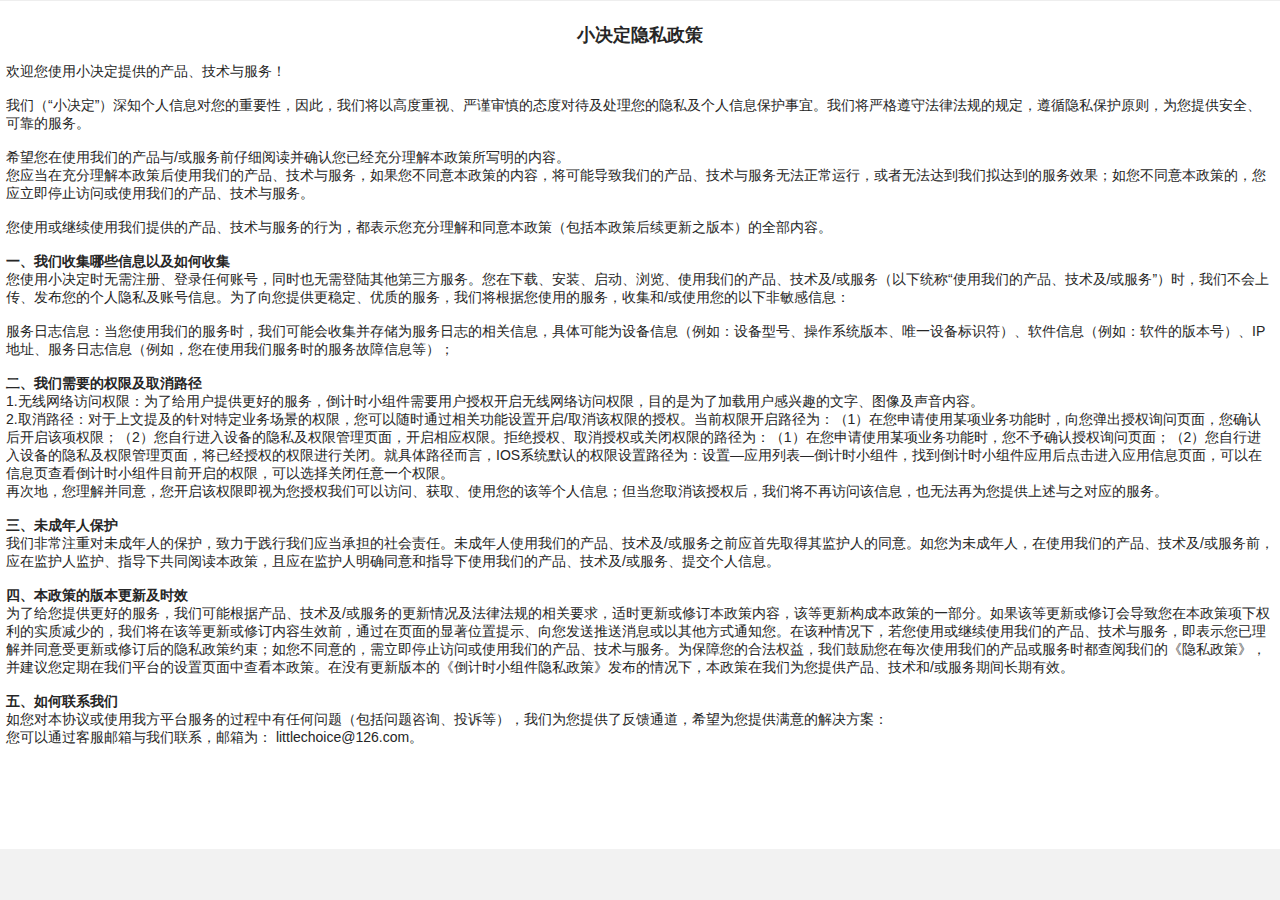
==== commit ecf5a8ef: "修改主页" ====
--- a/index.html
+++ b/index.html
@@ -1,838 +1,121 @@
-<!doctype html>
 
+<!DOCTYPE HTML>
+<html>
+  
+  <head>
+    <meta charset=utf-8 />
+    <meta content=yes name=apple-mobile-web-app-capable />
+    <meta content=yes name=apple-touch-fullscreen />
+    <meta content="telephone=no,email=no" name=format-detection />
+    <meta name=viewport content="width=device-width,initial-scale=1,maximum-scale=1,minimum-scale=1,user-scalable=no" />
 
+    <title>小决定隐私政策</title>
+    <style type="text/css">
+    html{font-size:10px;}body{padding:0;margin:0;}ul,li{list-style:none;margin:0;padding:0;}h1,h2,h3,h4,h5,p{margin:0;}img{border:0;}input,img{vertical-align:middle;}a{color:inherit;text-decoration:none;}span,div,p,b,i{margin:0;padding:0;}img{-webkit-user-select:none;-webkit-touch-callout:none;}*{-webkit-tap-highlight-color:rgba(0,0,0,0);}.clearfix:before,.clearfix:after{display:table;content:"";line-height:0;}.clearfix:after{clear:both;}.c_pic .img{-webkit-transform:translateY(-50%) scaleY(1.02) !important;-moz-transform:translateY(-50%) scaleY(1.02) !important;-o-transform:translateY(-50%) scaleY(1.02) !important;-ms-transform:translateY(-50%) scaleY(1.02) !important;transform:translateY(-50%) scaleY(1.02) !important;}a,img{-webkit-touch-callout:none;}input[readonly="readonly"]{background-color:#eee;}iframe.c_cookie_map{height:0;position:absolute;top:0;width:0;z-index:-1;}body{background-color:#F2F2F2;font-family:"Helvetica Neue",Helvetica,Arial,sans-serif,"寰蒋闆呴粦";font-size:14px;margin:0;padding:0;}.c_cookie_map{height:0;position:absolute;visibility:hidden;width:0;}.btn,button{outline:none !important;}.btn[disabled=disabled],button[disabled=disabled]{background-color:#eee;}.btn[disabled=disabled]:hover,button[disabled=disabled]:hover{background-color:#ddd;}.c_pic{background:#eeeeee url('//codoon-img3.b0.upaiyun.com/cdmall9880933441460..name!80m80') no-repeat center center;background-size:40px 40px;}.price{color:#f66315;font-size:14px;font-family:arial;}.mprice{color:#aeaeae;font-size:11px;font-family:arial;text-decoration:line-through;}.rt_cont img{background:#fff url(//codoon-img3.b0.upaiyun.com/cdmall9880933441460..name!80m80)no-repeat center center;background-size:40px 40px;display:block;margin:0 auto;width:100%;}@-webkit-keyframes loading_bubble{100%{width:30px;}80%{width:25px;}60%{width:20px;}40%{width:15px;}20%{width:10px;}0%{width:5px;}}@keyframes loading_bubble{100%{width:30px;}80%{width:25px;}60%{width:20px;}40%{width:15px;}20%{width:10px;}0%{width:5px;}}.loading{color:#aaa;display:none;font-size:12px;height:44px;line-height:44px;margin:0 auto;text-align:center;width:68px;}.loading.active{display:block;}.loading span{float:left;}.loading sup{display:-webkit-box;font-size:18px;line-height:inherit;overflow:hidden;position:relative;top:-0.2em;-webkit-animation:loading_bubble 2s infinite linear;}@-webkit-keyframes maskDonut{0%{-webkit-transform:rotate(0);}100%{-webkit-transform:rotate(360deg);}}@-moz-keyframes maskDonut{0%{-moz-transform:rotate(0);}100%{-moz-transform:rotate(360deg);}}@-o-keyframes maskDonut{0%{-o-transform:rotate(0);}100%{-o-transform:rotate(360deg);}}@keyframes maskDonut{0%{-webkit-transform:rotate(0);-moz-transform:rotate(0);-ms-transform:rotate(0);transform:rotate(0);}100%{-webkit-transform:rotate(360deg);-moz-transform:rotate(360deg);-ms-transform:rotate(360deg);transform:rotate(360deg);}}.mask_loading{background:rgba(0,0,0,0.4);-webkit-border-radius:8px;-webkit-background-clip:padding-box;-moz-border-radius:8px;-moz-background-clip:padding;border-radius:8px;background-clip:padding-box;height:32px;left:50%;opacity:0;pointer-events:none;position:fixed;top:50%;width:32px;-webkit-user-select:none;z-index:9;-webkit-transform:translate(-50%,-50%);-moz-transform:translate(-50%,-50%);-o-transform:translate(-50%,-50%);-ms-transform:translate(-50%,-50%);transform:translate(-50%,-50%);-webkit-transition:opacity 0.2s linear;-moz-transition:opacity 0.2s linear;-o-transition:opacity 0.2s linear;transition:opacity 0.2s linear;}.mask_loading.active{opacity:1;}.mask_loading:after{content:'';background:url('//xmall.codoon.com/statics/loading.png') no-repeat center;background-size:28px 28px;display:block;height:28px;margin:2px;width:28px;-webkit-animation:maskDonut 0.5s infinite linear;-moz-animation:maskDonut 0.5s infinite linear;-o-animation:maskDonut 0.5s infinite linear;animation:maskDonut 0.5s infinite linear;}
+      .rt_an .rtt_ts{position:fixed}.rt_an .rtt_w{padding-top:48px}.rtt_w{background-color:#fff;overflow:hidden;padding:6px}.rtt_w *{max-width:100%}.rtt_ts{background-color:#fff;border-bottom:1px solid #eee;color:#7c7c83;display:-webkit-flex;font-size:13px;position:-webkit-sticky;position:sticky;top:-1px;width:100%;z-index:5}.rtt_t{border-right:1px solid #eee;float:left;-webkit-flex:50% 1;line-height:30px;padding:6px 0;position:relative;text-align:center;width:50%;transition:all .4s;-webkit-transition:all .4s}.rtt_t:last-child{border-right:none}.rtt_t.active{color:#2aba66;font-weight:600}.rtt_t.active:after{content:'';background-color:#2aba66;bottom:-1px;height:2px;left:10%;position:absolute;width:80%}.rtt_t span{pointer-events:none}
+    </style>
+  </head>
+  
+  <body>
+    <div id=J_cont>
+      <div class=t_m id=rich_text_tab-0 data-cpm=0 data-desc="">
+        <ul class=rtt_ts></ul>
+        <div class=rtt_w>
+          <div class="rtt_c tab_0">
+            <div class=rt_cont>
+              <p>
+                <span style=color:#262626;font-size:14px>
+                  <br></span>
+              </p>
+              <p align="center"><span style=color:#262626;font-size:18px><strong>小决定隐私政策</strong></span></p>
+              <p>
+                <span style=color:#262626;font-size:14px>&nbsp;</span></p>
+              <p>
+                <span style=color:#262626;font-size:14px>欢迎您使用小决定提供的产品、技术与服务！</span></p>
+              <p>
+                <span style=color:#262626;font-size:14px>&nbsp;</span></p>
+              <p>
+                <span style=color:#262626;font-size:14px>我们（“小决定”）深知个人信息对您的重要性，因此，我们将以高度重视、严谨审慎的态度对待及处理您的隐私及个人信息保护事宜。我们将严格遵守法律法规的规定，遵循隐私保护原则，为您提供安全、可靠的服务。</span></p>
+              <p>
+                <span style=color:#262626;font-size:14px>&nbsp;</span></p>
+              <p>
+                <span style=color:#262626;font-size:14px>希望您在使用我们的产品与/或服务前仔细阅读并确认您已经充分理解本政策所写明的内容。</span></p>
+              <p>
+                <span style=color:#262626;font-size:14px>您应当在充分理解本政策后使用我们的产品、技术与服务，如果您不同意本政策的内容，将可能导致我们的产品、技术与服务无法正常运行，或者无法达到我们拟达到的服务效果；如您不同意本政策的，您应立即停止访问或使用我们的产品、技术与服务。</span></p>
+              <p>
+              <p>
+                <span style=color:#262626;font-size:14px>&nbsp;</span></p>
+                <span style=color:#262626;font-size:14px>您使用或继续使用我们提供的产品、技术与服务的行为，都表示您充分理解和同意本政策（包括本政策后续更新之版本）的全部内容。</span></p>
+              <p>
+                <span style=color:#262626;font-size:14px>&nbsp;</span></p>
+              <p>
+                <strong>
+                  <span style=color:#262626;font-size:14px>一、我们收集哪些信息以及如何收集</span></strong>
+              </p>
+              <p>
+                <span style=color:#262626;font-size:14px>您使用小决定时无需注册、登录任何账号，同时也无需登陆其他第三方服务。您在下载、安装、启动、浏览、使用我们的产品、技术及/或服务（以下统称“使用我们的产品、技术及/或服务”）时，我们不会上传、发布您的个人隐私及账号信息。为了向您提供更稳定、优质的服务，我们将根据您使用的服务，收集和/或使用您的以下非敏感信息：</span></p>
+              <p>
+                <span style=color:#262626;font-size:14px>&nbsp;</span></p>
+              <p>
+                <span style=color:#262626;font-size:14px>服务日志信息：当您使用我们的服务时，我们可能会收集并存储为服务日志的相关信息，具体可能为设备信息（例如：设备型号、操作系统版本、唯一设备标识符）、软件信息（例如：软件的版本号）、IP地址、服务日志信息（例如，您在使用我们服务时的服务故障信息等）；</span></p>
+              <p>
+                <span style=color:#262626;font-size:14px>&nbsp;</span></p>
+              <p>
+                <strong>
+                  <span style=color:#262626;font-size:14px>二、我们需要的权限及取消路径</span></strong>
+              </p>
+              <p>
+                <span style=color:#262626;font-size:14px>1.无线网络访问权限：为了给用户提供更好的服务，倒计时小组件需要用户授权开启无线网络访问权限，目的是为了加载用户感兴趣的文字、图像及声音内容。</span></p>
+              <p>
+                <span style=color:#262626;font-size:14px>2.取消路径：对于上文提及的针对特定业务场景的权限，您可以随时通过相关功能设置开启/取消该权限的授权。当前权限开启路径为：（1）在您申请使用某项业务功能时，向您弹出授权询问页面，您确认后开启该项权限；（2）您自行进入设备的隐私及权限管理页面，开启相应权限。拒绝授权、取消授权或关闭权限的路径为：（1）在您申请使用某项业务功能时，您不予确认授权询问页面；（2）您自行进入设备的隐私及权限管理页面，将已经授权的权限进行关闭。就具体路径而言，IOS系统默认的权限设置路径为：设置—应用列表—倒计时小组件，找到倒计时小组件应用后点击进入应用信息页面，可以在信息页查看倒计时小组件目前开启的权限，可以选择关闭任意一个权限。</span></p>
+              <p>
+                <span style=color:#262626;font-size:14px>再次地，您理解并同意，您开启该权限即视为您授权我们可以访问、获取、使用您的该等个人信息；但当您取消该授权后，我们将不再访问该信息，也无法再为您提供上述与之对应的服务。</span></p>
+              <p>
+                <span style=color:#262626;font-size:14px>&nbsp;</span></p>
+                <p>
+                <strong>
+                  <span style=color:#262626;font-size:14px>三、未成年人保护</span></strong>
+              </p>
+              <p>
+                <span style=color:#262626;font-size:14px>我们非常注重对未成年人的保护，致力于践行我们应当承担的社会责任。未成年人使用我们的产品、技术及/或服务之前应首先取得其监护人的同意。如您为未成年人，在使用我们的产品、技术及/或服务前，应在监护人监护、指导下共同阅读本政策，且应在监护人明确同意和指导下使用我们的产品、技术及/或服务、提交个人信息。</span></p>
+              <p>
+                <span style=color:#262626;font-size:14px>&nbsp;</span></p>
+              <p>
+                <strong>
+                  <span style=color:#262626;font-size:14px>四、本政策的版本更新及时效</span></strong>
+                <span style=color:#262626;font-size:14px></span>
+              </p>
+              <p>
+                <span style=color:#262626;font-size:14px>
+                  <span style=color:#262626;font-size:14px>为了给您提供更好的服务，我们可能根据产品、技术及/或服务的更新情况及法律法规的相关要求，适时更新或修订本政策内容，该等更新构成本政策的一部分。如果该等更新或修订会导致您在本政策项下权利的实质减少的，我们将在该等更新或修订内容生效前，通过在页面的显著位置提示、向您发送推送消息或以其他方式通知您。在该种情况下，若您使用或继续使用我们的产品、技术与服务，即表示您已理解并同意受更新或修订后的隐私政策约束；如您不同意的，需立即停止访问或使用我们的产品、技术与服务。为保障您的合法权益，我们鼓励您在每次使用我们的产品或服务时都查阅我们的《隐私政策》，并建议您定期在我们平台的设置页面中查看本政策。在没有更新版本的《倒计时小组件隐私政策》发布的情况下，本政策在我们为您提供产品、技术和/或服务期间长期有效。</span></p>
+              <p>
+                <span style=color:#262626;font-size:14px>&nbsp;</span></p>
+              <p>
+                <strong>
+                  <span style=color:#262626;font-size:14px>五、如何联系我们</span></strong>
+              </p>
+              <p>
+                <span style=color:#262626;font-size:14px>如您对本协议或使用我方平台服务的过程中有任何问题（包括问题咨询、投诉等），我们为您提供了反馈通道，希望为您提供满意的解决方案：</span></p>
+              <p>
+                <span style=color:#262626;font-size:14px>您可以通过客服邮箱与我们联系，邮箱为： littlechoice@126.com。</span></p>
+              <p>
+                <span style=color:#262626;font-size:14px>&nbsp;</span></p>
+              <p>
+                <span style=color:#262626;font-size:14px>&nbsp;</span></p>
+              <p>
+                <br></p>
+              <p>
+                <br></p>
+              <p>
+                <br></p>
+              <p>
+                <br></p>
+            </div>
+          </div>
+        </div>
 
-  
-
-
-<html class="theme-next pisces use-motion">
-<head>
-  <meta charset="UTF-8"/>
-<meta http-equiv="X-UA-Compatible" content="IE=edge,chrome=1" />
-<meta name="viewport" content="width=device-width, initial-scale=1, maximum-scale=1"/>
-
-
-
-<meta http-equiv="Cache-Control" content="no-transform" />
-<meta http-equiv="Cache-Control" content="no-siteapp" />
-
-
-
-
-
-
-
-
-
-
-
-
-  
-  
-  <link href="/vendors/fancybox/source/jquery.fancybox.css?v=2.1.5" rel="stylesheet" type="text/css" />
-
-
-
-
-  
-  
-  
-  
-
-  
-    
-    
-  
-
-  
-
-  
-
-  
-
-  
-
-  
-    
-    
-    <link href="//fonts.googleapis.com/css?family=Lato:300,300italic,400,400italic,700,700italic&subset=latin,latin-ext" rel="stylesheet" type="text/css">
-  
-
-
-
-
-
-
-<link href="/vendors/font-awesome/css/font-awesome.min.css?v=4.4.0" rel="stylesheet" type="text/css" />
-
-<link href="/css/main.css?v=5.0.1" rel="stylesheet" type="text/css" />
-
-
-  <meta name="keywords" content="Hexo, NexT" />
-
-
-
-
-
-
-
-
-  <link rel="shortcut icon" type="image/x-icon" href="/favicon.ico?v=5.0.1" />
-
-
-
-
-
-
-<meta property="og:type" content="website">
-<meta property="og:title" content="Hexo">
-<meta property="og:url" content="https://weilunandro.github.io/index.html">
-<meta property="og:site_name" content="Hexo">
-<meta name="twitter:card" content="summary">
-<meta name="twitter:title" content="Hexo">
-
-
-
-<script type="text/javascript" id="hexo.configuration">
-  var NexT = window.NexT || {};
-  var CONFIG = {
-    scheme: 'Pisces',
-    sidebar: {"position":"left","display":"post"},
-    fancybox: true,
-    motion: true,
-    duoshuo: {
-      userId: 6312355554064860000,
-      author: '博主大人'
-    }
-  };
-</script>
-
-
-
-
-  <link rel="canonical" href="https://weilunandro.github.io/"/>
-
-  <title> Hexo </title>
-</head>
-
-<body itemscope itemtype="http://schema.org/WebPage" lang="zh-Hans">
-
-  
-
-
-
-
-
-
-
-
-
-
-  
-  
-    
-  
-
-  <div class="container one-collumn sidebar-position-left 
-   page-home 
- ">
-    <div class="headband"></div>
-
-    <header id="header" class="header" itemscope itemtype="http://schema.org/WPHeader">
-      <div class="header-inner"><div class="site-meta ">
-  
-
-  <div class="custom-logo-site-title">
-    <a href="/"  class="brand" rel="start">
-      <span class="logo-line-before"><i></i></span>
-      <span class="site-title">Hexo</span>
-      <span class="logo-line-after"><i></i></span>
-    </a>
-  </div>
-  <p class="site-subtitle"></p>
-</div>
-
-<div class="site-nav-toggle">
-  <button>
-    <span class="btn-bar"></span>
-    <span class="btn-bar"></span>
-    <span class="btn-bar"></span>
-  </button>
-</div>
-
-<nav class="site-nav">
-  
-
-  
-    <ul id="menu" class="menu">
-      
-        
-        <li class="menu-item menu-item-home">
-          <a href="/" rel="section">
-            
-              <i class="menu-item-icon fa fa-fw fa-home"></i> <br />
-            
-            首页
-          </a>
-        </li>
-      
-        
-        <li class="menu-item menu-item-categories">
-          <a href="/categories" rel="section">
-            
-              <i class="menu-item-icon fa fa-fw fa-th"></i> <br />
-            
-            分类
-          </a>
-        </li>
-      
-        
-        <li class="menu-item menu-item-archives">
-          <a href="/archives" rel="section">
-            
-              <i class="menu-item-icon fa fa-fw fa-archive"></i> <br />
-            
-            归档
-          </a>
-        </li>
-      
-        
-        <li class="menu-item menu-item-tags">
-          <a href="/tags" rel="section">
-            
-              <i class="menu-item-icon fa fa-fw fa-tags"></i> <br />
-            
-            标签
-          </a>
-        </li>
-      
-
-      
-        <li class="menu-item menu-item-search">
-          
-            <a href="javascript:;" class="popup-trigger">
-          
-            
-              <i class="menu-item-icon fa fa-search fa-fw"></i> <br />
-            
-            搜索
-          </a>
-        </li>
-      
-    </ul>
-  
-
-  
-    <div class="site-search">
-      
-  <div class="popup">
- <span class="search-icon fa fa-search"></span>
- <input type="text" id="local-search-input">
- <div id="local-search-result"></div>
- <span class="popup-btn-close">close</span>
-</div>
-
-
-    </div>
-  
-</nav>
-
- </div>
-    </header>
-
-    <main id="main" class="main">
-      <div class="main-inner">
-        <div class="content-wrap">
-          <div id="content" class="content">
-            
-  <section id="posts" class="posts-expand">
-    
-      
-
-  
-  
-
-  
-  
-  
-
-  <article class="post post-type-normal " itemscope itemtype="http://schema.org/Article">
-
-    
-      <header class="post-header">
-
-        
-        
-          <h1 class="post-title" itemprop="name headline">
-            
-            
-              
-                
-                <a class="post-title-link" href="/2016/07/30/hello-world/" itemprop="url">
-                  Hello World
-                </a>
-              
-            
-          </h1>
-        
-
-        <div class="post-meta">
-          <span class="post-time">
-            <span class="post-meta-item-icon">
-              <i class="fa fa-calendar-o"></i>
-            </span>
-            <span class="post-meta-item-text">发表于</span>
-            <time itemprop="dateCreated" datetime="2016-07-30T03:48:44+00:00" content="2016-07-30">
-              2016-07-30
-            </time>
-          </span>
-
-          
-
-          
-            
-              <span class="post-comments-count">
-                &nbsp; | &nbsp;
-                <a href="/2016/07/30/hello-world/#comments" itemprop="discussionUrl">
-                  <span class="post-comments-count ds-thread-count" data-thread-key="2016/07/30/hello-world/" itemprop="commentsCount"></span>
-                </a>
-              </span>
-            
-          
-
-          
-
-          
-          
-
-          
-        </div>
-      </header>
-    
-
-
-    <div class="post-body" itemprop="articleBody">
-
-      
-      
-
-      
-        
-          
-            <p>Welcome to <a href="https://hexo.io/" target="_blank" rel="external">Hexo</a>! This is your very first post. Check <a href="https://hexo.io/docs/" target="_blank" rel="external">documentation</a> for more info. If you get any problems when using Hexo, you can find the answer in <a href="https://hexo.io/docs/troubleshooting.html" target="_blank" rel="external">troubleshooting</a> or you can ask me on <a href="https://github.com/hexojs/hexo/issues" target="_blank" rel="external">GitHub</a>.</p>
-<h2 id="Quick-Start"><a href="#Quick-Start" class="headerlink" title="Quick Start"></a>Quick Start</h2><h3 id="Create-a-new-post"><a href="#Create-a-new-post" class="headerlink" title="Create a new post"></a>Create a new post</h3><figure class="highlight bash"><table><tr><td class="gutter"><pre><div class="line">1</div></pre></td><td class="code"><pre><div class="line">$ hexo new <span class="string">"My New Post"</span></div></pre></td></tr></table></figure>
-<p>More info: <a href="https://hexo.io/docs/writing.html" target="_blank" rel="external">Writing</a></p>
-<h3 id="Run-server"><a href="#Run-server" class="headerlink" title="Run server"></a>Run server</h3><figure class="highlight bash"><table><tr><td class="gutter"><pre><div class="line">1</div></pre></td><td class="code"><pre><div class="line">$ hexo server</div></pre></td></tr></table></figure>
-<p>More info: <a href="https://hexo.io/docs/server.html" target="_blank" rel="external">Server</a></p>
-<h3 id="Generate-static-files"><a href="#Generate-static-files" class="headerlink" title="Generate static files"></a>Generate static files</h3><figure class="highlight bash"><table><tr><td class="gutter"><pre><div class="line">1</div></pre></td><td class="code"><pre><div class="line">$ hexo generate</div></pre></td></tr></table></figure>
-<p>More info: <a href="https://hexo.io/docs/generating.html" target="_blank" rel="external">Generating</a></p>
-<h3 id="Deploy-to-remote-sites"><a href="#Deploy-to-remote-sites" class="headerlink" title="Deploy to remote sites"></a>Deploy to remote sites</h3><figure class="highlight bash"><table><tr><td class="gutter"><pre><div class="line">1</div></pre></td><td class="code"><pre><div class="line">$ hexo deploy</div></pre></td></tr></table></figure>
-<p>More info: <a href="https://hexo.io/docs/deployment.html" target="_blank" rel="external">Deployment</a></p>
-
-          
-        
-      
+      </div>
     </div>
 
-    <div>
-      
-    </div>
-
-    <div>
-      
-    </div>
-
-    <footer class="post-footer">
-      
-
-      
-
-      
-      
-        <div class="post-eof"></div>
-      
-    </footer>
-  </article>
-
-
-    
-      
-
-  
-  
-
-  
-  
-  
-
-  <article class="post post-type-normal " itemscope itemtype="http://schema.org/Article">
-
-    
-      <header class="post-header">
-
-        
-        
-          <h1 class="post-title" itemprop="name headline">
-            
-            
-              
-                
-                <a class="post-title-link" href="/2016/07/29/Android可展开的Textview/" itemprop="url">
-                  Android可以展开的Textview
-                </a>
-              
-            
-          </h1>
-        
-
-        <div class="post-meta">
-          <span class="post-time">
-            <span class="post-meta-item-icon">
-              <i class="fa fa-calendar-o"></i>
-            </span>
-            <span class="post-meta-item-text">发表于</span>
-            <time itemprop="dateCreated" datetime="2016-07-29T10:49:22+00:00" content="2016-07-29">
-              2016-07-29
-            </time>
-          </span>
-
-          
-            <span class="post-category" >
-              &nbsp; | &nbsp;
-              <span class="post-meta-item-icon">
-                <i class="fa fa-folder-o"></i>
-              </span>
-              <span class="post-meta-item-text">分类于</span>
-              
-                <span itemprop="about" itemscope itemtype="https://schema.org/Thing">
-                  <a href="/categories/Android/" itemprop="url" rel="index">
-                    <span itemprop="name">Android</span>
-                  </a>
-                </span>
-
-                
-                
-
-              
-            </span>
-          
-
-          
-            
-              <span class="post-comments-count">
-                &nbsp; | &nbsp;
-                <a href="/2016/07/29/Android可展开的Textview/#comments" itemprop="discussionUrl">
-                  <span class="post-comments-count ds-thread-count" data-thread-key="2016/07/29/Android可展开的Textview/" itemprop="commentsCount"></span>
-                </a>
-              </span>
-            
-          
-
-          
-
-          
-          
-
-          
-        </div>
-      </header>
-    
-
-
-    <div class="post-body" itemprop="articleBody">
-
-      
-      
-
-      
-        
-          
-            <h2 id="Android-Textview的缺点"><a href="#Android-Textview的缺点" class="headerlink" title="Android Textview的缺点"></a>Android Textview的缺点</h2>
-          
-        
-      
-    </div>
-
-    <div>
-      
-    </div>
-
-    <div>
-      
-    </div>
-
-    <footer class="post-footer">
-      
-
-      
-
-      
-      
-        <div class="post-eof"></div>
-      
-    </footer>
-  </article>
-
-
-    
-  </section>
-
-  
-
-
-          </div>
-          
-
-
-          
-
-        </div>
-        
-          
-  
-  <div class="sidebar-toggle">
-    <div class="sidebar-toggle-line-wrap">
-      <span class="sidebar-toggle-line sidebar-toggle-line-first"></span>
-      <span class="sidebar-toggle-line sidebar-toggle-line-middle"></span>
-      <span class="sidebar-toggle-line sidebar-toggle-line-last"></span>
-    </div>
-  </div>
-
-  <aside id="sidebar" class="sidebar">
-    <div class="sidebar-inner">
-
-      
-
-      
-
-      <section class="site-overview sidebar-panel  sidebar-panel-active ">
-        <div class="site-author motion-element" itemprop="author" itemscope itemtype="http://schema.org/Person">
-          <img class="site-author-image" itemprop="image"
-               src="/images/avatar.gif"
-               alt="Andro Wei(魏伦)" />
-          <p class="site-author-name" itemprop="name">Andro Wei(魏伦)</p>
-          <p class="site-description motion-element" itemprop="description"></p>
-        </div>
-        <nav class="site-state motion-element">
-          <div class="site-state-item site-state-posts">
-            <a href="/archives">
-              <span class="site-state-item-count">2</span>
-              <span class="site-state-item-name">日志</span>
-            </a>
-          </div>
-
-          
-            <div class="site-state-item site-state-categories">
-              <a href="/categories">
-                <span class="site-state-item-count">1</span>
-                <span class="site-state-item-name">分类</span>
-              </a>
-            </div>
-          
-
-          
-            <div class="site-state-item site-state-tags">
-              <a href="/tags">
-                <span class="site-state-item-count">3</span>
-                <span class="site-state-item-name">标签</span>
-              </a>
-            </div>
-          
-
-        </nav>
-
-        
-
-        <div class="links-of-author motion-element">
-          
-        </div>
-
-        
-        
-
-        
-        
-
-      </section>
-
-      
-
-    </div>
-  </aside>
-
-
-        
-      </div>
-    </main>
-
-    <footer id="footer" class="footer">
-      <div class="footer-inner">
-        <div class="copyright" >
-  
-  &copy; 
-  <span itemprop="copyrightYear">2016</span>
-  <span class="with-love">
-    <i class="fa fa-heart"></i>
-  </span>
-  <span class="author" itemprop="copyrightHolder">Andro Wei(魏伦)</span>
-</div>
-
-<div class="powered-by">
-  由 <a class="theme-link" href="https://hexo.io">Hexo</a> 强力驱动
-</div>
-
-<div class="theme-info">
-  主题 -
-  <a class="theme-link" href="https://github.com/iissnan/hexo-theme-next">
-    NexT.Pisces
-  </a>
-</div>
-
-        
-
-        
-      </div>
-    </footer>
-
-    <div class="back-to-top">
-      <i class="fa fa-arrow-up"></i>
-    </div>
-  </div>
-
-  
-
-<script type="text/javascript">
-  if (Object.prototype.toString.call(window.Promise) !== '[object Function]') {
-    window.Promise = null;
-  }
-</script>
-
-
-
-
-
-
-
-
-
-  
-
-
-
-  
-  <script type="text/javascript" src="/vendors/jquery/index.js?v=2.1.3"></script>
-
-  
-  <script type="text/javascript" src="/vendors/fastclick/lib/fastclick.min.js?v=1.0.6"></script>
-
-  
-  <script type="text/javascript" src="/vendors/jquery_lazyload/jquery.lazyload.js?v=1.9.7"></script>
-
-  
-  <script type="text/javascript" src="/vendors/velocity/velocity.min.js?v=1.2.1"></script>
-
-  
-  <script type="text/javascript" src="/vendors/velocity/velocity.ui.min.js?v=1.2.1"></script>
-
-  
-  <script type="text/javascript" src="/vendors/fancybox/source/jquery.fancybox.pack.js?v=2.1.5"></script>
-
-
-  
-
-
-  <script type="text/javascript" src="/js/src/utils.js?v=5.0.1"></script>
-
-  <script type="text/javascript" src="/js/src/motion.js?v=5.0.1"></script>
-
-
-
-  
-  
-
-
-  <script type="text/javascript" src="/js/src/affix.js?v=5.0.1"></script>
-
-  <script type="text/javascript" src="/js/src/schemes/pisces.js?v=5.0.1"></script>
-
-
-
-  
-
-  
-
-
-  <script type="text/javascript" src="/js/src/bootstrap.js?v=5.0.1"></script>
-
-
-
-  
-
-  
-    
-  
-
-  <script type="text/javascript">
-    var duoshuoQuery = {short_name:"andro"};
-    (function() {
-      var ds = document.createElement('script');
-      ds.type = 'text/javascript';ds.async = true;
-      ds.id = 'duoshuo-script';
-      ds.src = (document.location.protocol == 'https:' ? 'https:' : 'http:') + '//static.duoshuo.com/embed.js';
-      ds.charset = 'UTF-8';
-      (document.getElementsByTagName('head')[0]
-      || document.getElementsByTagName('body')[0]).appendChild(ds);
-    })();
-  </script>
-
-  
-    
-    <script src="/vendors/ua-parser-js/dist/ua-parser.min.js?v=0.7.9"></script>
-    <script src="/js/src/hook-duoshuo.js"></script>
-  
-
-
-
-
-
-
-  
-  
-  <script type="text/javascript">
-    // Popup Window;
-    var isfetched = false;
-    // Search DB path;
-    var search_path = "search.xml";
-    if (search_path.length == 0) {
-       search_path = "search.xml";
-    }
-    var path = "/" + search_path;
-    // monitor main search box;
-
-    function proceedsearch() {
-      $("body").append('<div class="popoverlay">').css('overflow', 'hidden');
-      $('.popup').toggle();
-
-    }
-    // search function;
-    var searchFunc = function(path, search_id, content_id) {
-    'use strict';
-    $.ajax({
-        url: path,
-        dataType: "xml",
-        async: true,
-        success: function( xmlResponse ) {
-            // get the contents from search data
-            isfetched = true;
-            $('.popup').detach().appendTo('.header-inner');
-            var datas = $( "entry", xmlResponse ).map(function() {
-                return {
-                    title: $( "title", this ).text(),
-                    content: $("content",this).text(),
-                    url: $( "url" , this).text()
-                };
-            }).get();
-            var $input = document.getElementById(search_id);
-            var $resultContent = document.getElementById(content_id);
-            $input.addEventListener('input', function(){
-                var matchcounts = 0;
-                var str='<ul class=\"search-result-list\">';
-                var keywords = this.value.trim().toLowerCase().split(/[\s\-]+/);
-                $resultContent.innerHTML = "";
-                if (this.value.trim().length > 1) {
-                // perform local searching
-                datas.forEach(function(data) {
-                    var isMatch = true;
-                    var content_index = [];
-                    var data_title = data.title.trim().toLowerCase();
-                    var data_content = data.content.trim().replace(/<[^>]+>/g,"").toLowerCase();
-                    var data_url = data.url;
-                    var index_title = -1;
-                    var index_content = -1;
-                    var first_occur = -1;
-                    // only match artiles with not empty titles and contents
-                    if(data_title != '' && data_content != '') {
-                        keywords.forEach(function(keyword, i) {
-                            index_title = data_title.indexOf(keyword);
-                            index_content = data_content.indexOf(keyword);
-                            if( index_title < 0 && index_content < 0 ){
-                                isMatch = false;
-                            } else {
-                                if (index_content < 0) {
-                                    index_content = 0;
-                                }
-                                if (i == 0) {
-                                    first_occur = index_content;
-                                }
-                            }
-                        });
-                    }
-                    // show search results
-                    if (isMatch) {
-                        matchcounts += 1;
-                        str += "<li><a href='"+ data_url +"' class='search-result-title'>"+ data_title +"</a>";
-                        var content = data.content.trim().replace(/<[^>]+>/g,"");
-                        if (first_occur >= 0) {
-                            // cut out 100 characters
-                            var start = first_occur - 20;
-                            var end = first_occur + 80;
-                            if(start < 0){
-                                start = 0;
-                            }
-                            if(start == 0){
-                                end = 50;
-                            }
-                            if(end > content.length){
-                                end = content.length;
-                            }
-                            var match_content = content.substring(start, end);
-                            // highlight all keywords
-                            keywords.forEach(function(keyword){
-                                var regS = new RegExp(keyword, "gi");
-                                match_content = match_content.replace(regS, "<b class=\"search-keyword\">"+keyword+"</b>");
-                            });
-
-                            str += "<p class=\"search-result\">" + match_content +"...</p>"
-                        }
-                        str += "</li>";
-                    }
-                })};
-                str += "</ul>";
-                if (matchcounts == 0) { str = '<div id="no-result"><i class="fa fa-frown-o fa-5x" /></div>' }
-                if (keywords == "") { str = '<div id="no-result"><i class="fa fa-search fa-5x" /></div>' }
-                $resultContent.innerHTML = str;
-            });
-            proceedsearch();
-        }
-    });}
-
-    // handle and trigger popup window;
-    $('.popup-trigger').click(function(e) {
-      e.stopPropagation();
-      if (isfetched == false) {
-        searchFunc(path, 'local-search-input', 'local-search-result');
-      } else {
-        proceedsearch();
-      };
-
-    });
-
-    $('.popup-btn-close').click(function(e){
-      $('.popup').hide();
-      $(".popoverlay").remove();
-      $('body').css('overflow', '');
-    });
-    $('.popup').click(function(e){
-      e.stopPropagation();
-    });
-  </script>
-
-
-  
-
-  
-
-  
-
-</body>
+  </body>
 </html>
